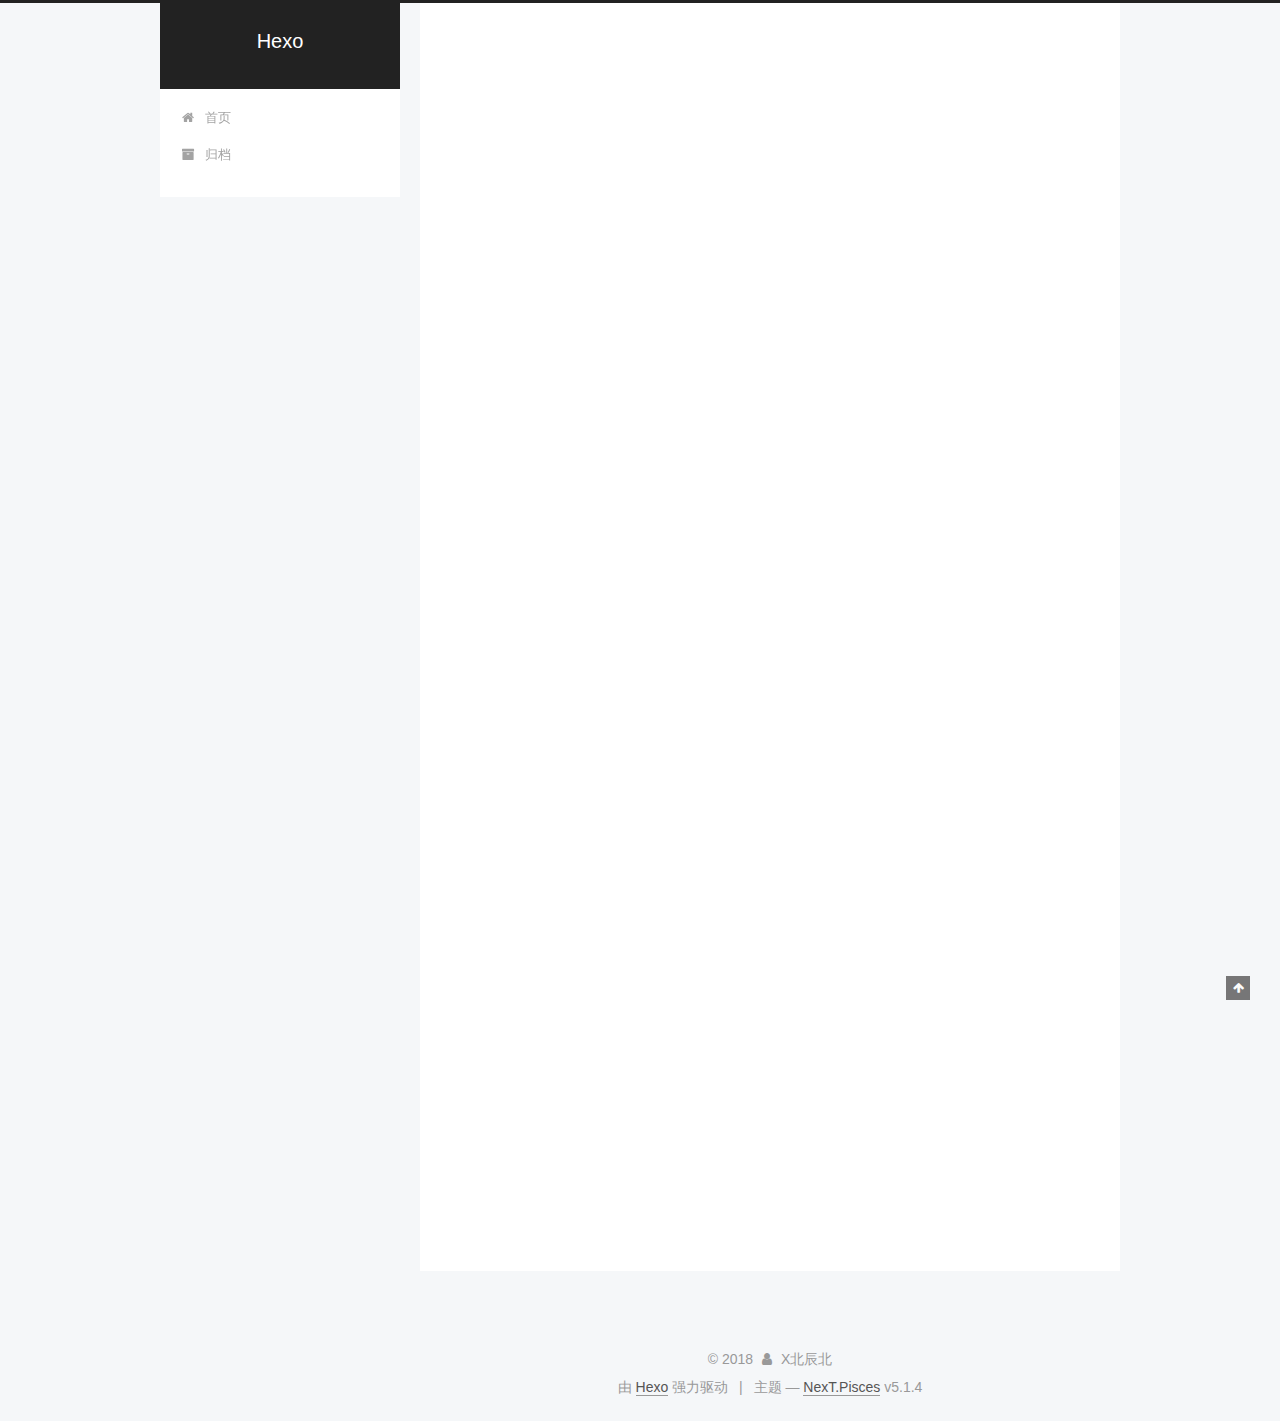
==== index.html @ ad2ca325 "Site updated: 2018-07-04 10:27:27" ====
<!DOCTYPE html>



  


<html class="theme-next pisces use-motion" lang="zh-Hans">
<head>
  <meta charset="UTF-8"/>
<meta http-equiv="X-UA-Compatible" content="IE=edge" />
<meta name="viewport" content="width=device-width, initial-scale=1, maximum-scale=1"/>
<meta name="theme-color" content="#222">









<meta http-equiv="Cache-Control" content="no-transform" />
<meta http-equiv="Cache-Control" content="no-siteapp" />
















  
  
  <link href="/lib/fancybox/source/jquery.fancybox.css?v=2.1.5" rel="stylesheet" type="text/css" />







<link href="/lib/font-awesome/css/font-awesome.min.css?v=4.6.2" rel="stylesheet" type="text/css" />

<link href="/css/main.css?v=5.1.4" rel="stylesheet" type="text/css" />


  <link rel="apple-touch-icon" sizes="180x180" href="/images/apple-touch-icon-next.png?v=5.1.4">


  <link rel="icon" type="image/png" sizes="32x32" href="/images/favicon-32x32-next.png?v=5.1.4">


  <link rel="icon" type="image/png" sizes="16x16" href="/images/favicon-16x16-next.png?v=5.1.4">


  <link rel="mask-icon" href="/images/logo.svg?v=5.1.4" color="#222">





  <meta name="keywords" content="Hexo, NexT" />










<meta name="description" content="站在巨人的肩上">
<meta property="og:type" content="website">
<meta property="og:title" content="Hexo">
<meta property="og:url" content="http://yoursite.com/index.html">
<meta property="og:site_name" content="Hexo">
<meta property="og:description" content="站在巨人的肩上">
<meta property="og:locale" content="zh-Hans">
<meta name="twitter:card" content="summary">
<meta name="twitter:title" content="Hexo">
<meta name="twitter:description" content="站在巨人的肩上">



<script type="text/javascript" id="hexo.configurations">
  var NexT = window.NexT || {};
  var CONFIG = {
    root: '/',
    scheme: 'Pisces',
    version: '5.1.4',
    sidebar: {"position":"left","display":"post","offset":12,"b2t":false,"scrollpercent":false,"onmobile":false},
    fancybox: true,
    tabs: true,
    motion: {"enable":true,"async":false,"transition":{"post_block":"fadeIn","post_header":"slideDownIn","post_body":"slideDownIn","coll_header":"slideLeftIn","sidebar":"slideUpIn"}},
    duoshuo: {
      userId: '0',
      author: '博主'
    },
    algolia: {
      applicationID: '',
      apiKey: '',
      indexName: '',
      hits: {"per_page":10},
      labels: {"input_placeholder":"Search for Posts","hits_empty":"We didn't find any results for the search: ${query}","hits_stats":"${hits} results found in ${time} ms"}
    }
  };
</script>



  <link rel="canonical" href="http://yoursite.com/"/>





  <title>Hexo</title>
  








</head>

<body itemscope itemtype="http://schema.org/WebPage" lang="zh-Hans">

  
  
    
  

  <div class="container sidebar-position-left 
  page-home">
    <div class="headband"></div>

    <header id="header" class="header" itemscope itemtype="http://schema.org/WPHeader">
      <div class="header-inner"><div class="site-brand-wrapper">
  <div class="site-meta ">
    

    <div class="custom-logo-site-title">
      <a href="/"  class="brand" rel="start">
        <span class="logo-line-before"><i></i></span>
        <span class="site-title">Hexo</span>
        <span class="logo-line-after"><i></i></span>
      </a>
    </div>
      
        <p class="site-subtitle"></p>
      
  </div>

  <div class="site-nav-toggle">
    <button>
      <span class="btn-bar"></span>
      <span class="btn-bar"></span>
      <span class="btn-bar"></span>
    </button>
  </div>
</div>

<nav class="site-nav">
  

  
    <ul id="menu" class="menu">
      
        
        <li class="menu-item menu-item-home">
          <a href="/" rel="section">
            
              <i class="menu-item-icon fa fa-fw fa-home"></i> <br />
            
            首页
          </a>
        </li>
      
        
        <li class="menu-item menu-item-archives">
          <a href="/archives/" rel="section">
            
              <i class="menu-item-icon fa fa-fw fa-archive"></i> <br />
            
            归档
          </a>
        </li>
      

      
    </ul>
  

  
</nav>



 </div>
    </header>

    <main id="main" class="main">
      <div class="main-inner">
        <div class="content-wrap">
          <div id="content" class="content">
            
  <section id="posts" class="posts-expand">
    
      

  

  
  
  

  <article class="post post-type-normal" itemscope itemtype="http://schema.org/Article">
  
  
  
  <div class="post-block">
    <link itemprop="mainEntityOfPage" href="http://yoursite.com/2018/07/04/第一篇文章/">

    <span hidden itemprop="author" itemscope itemtype="http://schema.org/Person">
      <meta itemprop="name" content="X北辰北">
      <meta itemprop="description" content="">
      <meta itemprop="image" content="/uploads/blogphoto1.jpg">
    </span>

    <span hidden itemprop="publisher" itemscope itemtype="http://schema.org/Organization">
      <meta itemprop="name" content="Hexo">
    </span>

    
      <header class="post-header">

        
        
          <h1 class="post-title" itemprop="name headline">
                
                <a class="post-title-link" href="/2018/07/04/第一篇文章/" itemprop="url">第一篇文章</a></h1>
        

        <div class="post-meta">
          <span class="post-time">
            
              <span class="post-meta-item-icon">
                <i class="fa fa-calendar-o"></i>
              </span>
              
                <span class="post-meta-item-text">发表于</span>
              
              <time title="创建于" itemprop="dateCreated datePublished" datetime="2018-07-04T10:05:46+08:00">
                2018-07-04
              </time>
            

            

            
          </span>

          

          
            
          

          
          

          

          

          

        </div>
      </header>
    

    
    
    
    <div class="post-body" itemprop="articleBody">

      
      

      
        
          
            
          
        
      
    </div>
    
    
    

    

    

    

    <footer class="post-footer">
      

      

      

      
      
        <div class="post-eof"></div>
      
    </footer>
  </div>
  
  
  
  </article>


    
      

  

  
  
  

  <article class="post post-type-normal" itemscope itemtype="http://schema.org/Article">
  
  
  
  <div class="post-block">
    <link itemprop="mainEntityOfPage" href="http://yoursite.com/2018/07/03/hello-world/">

    <span hidden itemprop="author" itemscope itemtype="http://schema.org/Person">
      <meta itemprop="name" content="X北辰北">
      <meta itemprop="description" content="">
      <meta itemprop="image" content="/uploads/blogphoto1.jpg">
    </span>

    <span hidden itemprop="publisher" itemscope itemtype="http://schema.org/Organization">
      <meta itemprop="name" content="Hexo">
    </span>

    
      <header class="post-header">

        
        
          <h1 class="post-title" itemprop="name headline">
                
                <a class="post-title-link" href="/2018/07/03/hello-world/" itemprop="url">Hello World</a></h1>
        

        <div class="post-meta">
          <span class="post-time">
            
              <span class="post-meta-item-icon">
                <i class="fa fa-calendar-o"></i>
              </span>
              
                <span class="post-meta-item-text">发表于</span>
              
              <time title="创建于" itemprop="dateCreated datePublished" datetime="2018-07-03T15:08:52+08:00">
                2018-07-03
              </time>
            

            

            
          </span>

          

          
            
          

          
          

          

          

          

        </div>
      </header>
    

    
    
    
    <div class="post-body" itemprop="articleBody">

      
      

      
        
          
            <p>Welcome to <a href="https://hexo.io/" target="_blank" rel="noopener">Hexo</a>! This is your very first post. Check <a href="https://hexo.io/docs/" target="_blank" rel="noopener">documentation</a> for more info. If you get any problems when using Hexo, you can find the answer in <a href="https://hexo.io/docs/troubleshooting.html" target="_blank" rel="noopener">troubleshooting</a> or you can ask me on <a href="https://github.com/hexojs/hexo/issues" target="_blank" rel="noopener">GitHub</a>.</p>
<h2 id="Quick-Start"><a href="#Quick-Start" class="headerlink" title="Quick Start"></a>Quick Start</h2><h3 id="Create-a-new-post"><a href="#Create-a-new-post" class="headerlink" title="Create a new post"></a>Create a new post</h3><figure class="highlight bash"><table><tr><td class="gutter"><pre><span class="line">1</span><br></pre></td><td class="code"><pre><span class="line">$ hexo new <span class="string">"My New Post"</span></span><br></pre></td></tr></table></figure>
<p>More info: <a href="https://hexo.io/docs/writing.html" target="_blank" rel="noopener">Writing</a></p>
<h3 id="Run-server"><a href="#Run-server" class="headerlink" title="Run server"></a>Run server</h3><figure class="highlight bash"><table><tr><td class="gutter"><pre><span class="line">1</span><br></pre></td><td class="code"><pre><span class="line">$ hexo server</span><br></pre></td></tr></table></figure>
<p>More info: <a href="https://hexo.io/docs/server.html" target="_blank" rel="noopener">Server</a></p>
<h3 id="Generate-static-files"><a href="#Generate-static-files" class="headerlink" title="Generate static files"></a>Generate static files</h3><figure class="highlight bash"><table><tr><td class="gutter"><pre><span class="line">1</span><br></pre></td><td class="code"><pre><span class="line">$ hexo generate</span><br></pre></td></tr></table></figure>
<p>More info: <a href="https://hexo.io/docs/generating.html" target="_blank" rel="noopener">Generating</a></p>
<h3 id="Deploy-to-remote-sites"><a href="#Deploy-to-remote-sites" class="headerlink" title="Deploy to remote sites"></a>Deploy to remote sites</h3><figure class="highlight bash"><table><tr><td class="gutter"><pre><span class="line">1</span><br></pre></td><td class="code"><pre><span class="line">$ hexo deploy</span><br></pre></td></tr></table></figure>
<p>More info: <a href="https://hexo.io/docs/deployment.html" target="_blank" rel="noopener">Deployment</a></p>

          
        
      
    </div>
    
    
    

    

    

    

    <footer class="post-footer">
      

      

      

      
      
        <div class="post-eof"></div>
      
    </footer>
  </div>
  
  
  
  </article>


    
  </section>

  


          </div>
          


          

        </div>
        
          
  
  <div class="sidebar-toggle">
    <div class="sidebar-toggle-line-wrap">
      <span class="sidebar-toggle-line sidebar-toggle-line-first"></span>
      <span class="sidebar-toggle-line sidebar-toggle-line-middle"></span>
      <span class="sidebar-toggle-line sidebar-toggle-line-last"></span>
    </div>
  </div>

  <aside id="sidebar" class="sidebar">
    
    <div class="sidebar-inner">

      

      

      <section class="site-overview-wrap sidebar-panel sidebar-panel-active">
        <div class="site-overview">
          <div class="site-author motion-element" itemprop="author" itemscope itemtype="http://schema.org/Person">
            
              <img class="site-author-image" itemprop="image"
                src="/uploads/blogphoto1.jpg"
                alt="X北辰北" />
            
              <p class="site-author-name" itemprop="name">X北辰北</p>
              <p class="site-description motion-element" itemprop="description">站在巨人的肩上</p>
          </div>

          <nav class="site-state motion-element">

            
              <div class="site-state-item site-state-posts">
              
                <a href="/archives/">
              
                  <span class="site-state-item-count">2</span>
                  <span class="site-state-item-name">日志</span>
                </a>
              </div>
            

            

            

          </nav>

          

          

          
          

          
          

          

        </div>
      </section>

      

      

    </div>
  </aside>


        
      </div>
    </main>

    <footer id="footer" class="footer">
      <div class="footer-inner">
        <div class="copyright">&copy; <span itemprop="copyrightYear">2018</span>
  <span class="with-love">
    <i class="fa fa-user"></i>
  </span>
  <span class="author" itemprop="copyrightHolder">X北辰北</span>

  
</div>


  <div class="powered-by">由 <a class="theme-link" target="_blank" href="https://hexo.io">Hexo</a> 强力驱动</div>



  <span class="post-meta-divider">|</span>



  <div class="theme-info">主题 &mdash; <a class="theme-link" target="_blank" href="https://github.com/iissnan/hexo-theme-next">NexT.Pisces</a> v5.1.4</div>




        







        
      </div>
    </footer>

    
      <div class="back-to-top">
        <i class="fa fa-arrow-up"></i>
        
      </div>
    

    

  </div>

  

<script type="text/javascript">
  if (Object.prototype.toString.call(window.Promise) !== '[object Function]') {
    window.Promise = null;
  }
</script>









  












  
  
    <script type="text/javascript" src="/lib/jquery/index.js?v=2.1.3"></script>
  

  
  
    <script type="text/javascript" src="/lib/fastclick/lib/fastclick.min.js?v=1.0.6"></script>
  

  
  
    <script type="text/javascript" src="/lib/jquery_lazyload/jquery.lazyload.js?v=1.9.7"></script>
  

  
  
    <script type="text/javascript" src="/lib/velocity/velocity.min.js?v=1.2.1"></script>
  

  
  
    <script type="text/javascript" src="/lib/velocity/velocity.ui.min.js?v=1.2.1"></script>
  

  
  
    <script type="text/javascript" src="/lib/fancybox/source/jquery.fancybox.pack.js?v=2.1.5"></script>
  


  


  <script type="text/javascript" src="/js/src/utils.js?v=5.1.4"></script>

  <script type="text/javascript" src="/js/src/motion.js?v=5.1.4"></script>



  
  


  <script type="text/javascript" src="/js/src/affix.js?v=5.1.4"></script>

  <script type="text/javascript" src="/js/src/schemes/pisces.js?v=5.1.4"></script>



  

  


  <script type="text/javascript" src="/js/src/bootstrap.js?v=5.1.4"></script>



  


  




	





  





  












  





  

  

  

  
  

  

  

  

</body>
</html>
---- css/main.css ----
/* normalize.css v3.0.2 | MIT License | git.io/normalize */
html {
  font-family: sans-serif; /* 1 */
  -ms-text-size-adjust: 100%; /* 2 */
  -webkit-text-size-adjust: 100%; /* 2 */
}
body {
  margin: 0;
}
article,
aside,
details,
figcaption,
figure,
footer,
header,
hgroup,
main,
menu,
nav,
section,
summary {
  display: block;
}
audio,
canvas,
progress,
video {
  display: inline-block; /* 1 */
  vertical-align: baseline; /* 2 */
}
audio:not([controls]) {
  display: none;
  height: 0;
}
[hidden],
template {
  display: none;
}
a {
  background-color: transparent;
}
a:active,
a:hover {
  outline: 0;
}
abbr[title] {
  border-bottom: 1px dotted;
}
b,
strong {
  font-weight: bold;
}
dfn {
  font-style: italic;
}
h1 {
  font-size: 2em;
  margin: 0.67em 0;
}
mark {
  background: #ff0;
  color: #000;
}
small {
  font-size: 80%;
}
sub,
sup {
  font-size: 75%;
  line-height: 0;
  position: relative;
  vertical-align: baseline;
}
sup {
  top: -0.5em;
}
sub {
  bottom: -0.25em;
}
img {
  border: 0;
}
svg:not(:root) {
  overflow: hidden;
}
figure {
  margin: 1em 40px;
}
hr {
  -moz-box-sizing: content-box;
  box-sizing: content-box;
  height: 0;
}
pre {
  overflow: auto;
}
code,
kbd,
pre,
samp {
  font-family: monospace, monospace;
  font-size: 1em;
}
button,
input,
optgroup,
select,
textarea {
  color: inherit; /* 1 */
  font: inherit; /* 2 */
  margin: 0; /* 3 */
}
button {
  overflow: visible;
}
button,
select {
  text-transform: none;
}
button,
html input[type="button"],
input[type="reset"],
input[type="submit"] {
  -webkit-appearance: button; /* 2 */
  cursor: pointer; /* 3 */
}
button[disabled],
html input[disabled] {
  cursor: default;
}
button::-moz-focus-inner,
input::-moz-focus-inner {
  border: 0;
  padding: 0;
}
input {
  line-height: normal;
}
input[type="checkbox"],
input[type="radio"] {
  box-sizing: border-box; /* 1 */
  padding: 0; /* 2 */
}
input[type="number"]::-webkit-inner-spin-button,
input[type="number"]::-webkit-outer-spin-button {
  height: auto;
}
input[type="search"] {
  -webkit-appearance: textfield; /* 1 */
  -moz-box-sizing: content-box;
  -webkit-box-sizing: content-box; /* 2 */
  box-sizing: content-box;
}
input[type="search"]::-webkit-search-cancel-button,
input[type="search"]::-webkit-search-decoration {
  -webkit-appearance: none;
}
fieldset {
  border: 1px solid #c0c0c0;
  margin: 0 2px;
  padding: 0.35em 0.625em 0.75em;
}
legend {
  border: 0; /* 1 */
  padding: 0; /* 2 */
}
textarea {
  overflow: auto;
}
optgroup {
  font-weight: bold;
}
table {
  border-collapse: collapse;
  border-spacing: 0;
}
td,
th {
  padding: 0;
}
::selection {
  background: #262a30;
  color: #fff;
}
body {
  position: relative;
  font-family: 'Lato', "PingFang SC", "Microsoft YaHei", sans-serif;
  font-size: 14px;
  line-height: 2;
  color: #555;
  background: #f5f7f9;
}
@media (max-width: 767px) {
  body {
    padding-right: 0 !important;
  }
}
@media (min-width: 768px) and (max-width: 991px) {
  body {
    padding-right: 0 !important;
  }
}
@media (min-width: 1600px) {
  body {
    font-size: 16px;
  }
}
h1,
h2,
h3,
h4,
h5,
h6 {
  margin: 0;
  padding: 0;
  font-weight: bold;
  line-height: 1.5;
  font-family: 'Lato', "PingFang SC", "Microsoft YaHei", sans-serif;
}
h2,
h3,
h4,
h5,
h6 {
  margin: 20px 0 15px;
}
h1 {
  font-size: 22px;
}
@media (max-width: 767px) {
  h1 {
    font-size: 18px;
  }
}
h2 {
  font-size: 20px;
}
@media (max-width: 767px) {
  h2 {
    font-size: 16px;
  }
}
h3 {
  font-size: 18px;
}
@media (max-width: 767px) {
  h3 {
    font-size: 14px;
  }
}
h4 {
  font-size: 16px;
}
@media (max-width: 767px) {
  h4 {
    font-size: 12px;
  }
}
h5 {
  font-size: 14px;
}
@media (max-width: 767px) {
  h5 {
    font-size: 10px;
  }
}
h6 {
  font-size: 12px;
}
@media (max-width: 767px) {
  h6 {
    font-size: 8px;
  }
}
p {
  margin: 0 0 20px 0;
}
a {
  color: #555;
  text-decoration: none;
  outline: none;
  border-bottom: 1px solid #999;
  word-wrap: break-word;
}
a:hover {
  color: #222;
  border-bottom-color: #222;
}
blockquote {
  margin: 0;
  padding: 0;
}
img {
  display: block;
  margin: auto;
  max-width: 100%;
  height: auto;
}
hr {
  margin: 40px 0;
  height: 3px;
  border: none;
  background-color: #ddd;
  background-image: repeating-linear-gradient(-45deg, #fff, #fff 4px, transparent 4px, transparent 8px);
}
blockquote {
  padding: 0 15px;
  color: #666;
  border-left: 4px solid #ddd;
}
blockquote cite::before {
  content: "-";
  padding: 0 5px;
}
dt {
  font-weight: 700;
}
dd {
  margin: 0;
  padding: 0;
}
kbd {
  border: 1px solid #ccc;
  border-radius: 0.2em;
  box-shadow: 0.1em 0.1em 0.2em rgba(0,0,0,0.1);
  background-color: #f9f9f9;
  font-family: inherit;
  background-image: -webkit-linear-gradient(top, #eee, #fff, #eee);
  padding: 0.1em 0.3em;
  white-space: nowrap;
}
.text-left {
  text-align: left;
}
.text-center {
  text-align: center;
}
.text-right {
  text-align: right;
}
.text-justify {
  text-align: justify;
}
.text-nowrap {
  white-space: nowrap;
}
.text-lowercase {
  text-transform: lowercase;
}
.text-uppercase {
  text-transform: uppercase;
}
.text-capitalize {
  text-transform: capitalize;
}
.center-block {
  display: block;
  margin-left: auto;
  margin-right: auto;
}
.clearfix:before,
.clearfix:after {
  content: " ";
  display: table;
}
.clearfix:after {
  clear: both;
}
.pullquote {
  width: 45%;
}
.pullquote.left {
  float: left;
  margin-left: 5px;
  margin-right: 10px;
}
.pullquote.right {
  float: right;
  margin-left: 10px;
  margin-right: 5px;
}
.affix.affix.affix {
  position: fixed;
}
.translation {
  margin-top: -20px;
  font-size: 14px;
  color: #999;
}
.scrollbar-measure {
  width: 100px;
  height: 100px;
  overflow: scroll;
  position: absolute;
  top: -9999px;
}
.use-motion .motion-element {
  opacity: 0;
}
table {
  margin: 20px 0;
  width: 100%;
  border-collapse: collapse;
  border-spacing: 0;
  border: 1px solid #ddd;
  font-size: 14px;
  table-layout: fixed;
  word-wrap: break-all;
}
table>tbody>tr:nth-of-type(odd) {
  background-color: #f9f9f9;
}
table>tbody>tr:hover {
  background-color: #f5f5f5;
}
caption,
th,
td {
  padding: 8px;
  text-align: left;
  vertical-align: middle;
  font-weight: normal;
}
th,
td {
  border-bottom: 3px solid #ddd;
  border-right: 1px solid #eee;
}
th {
  padding-bottom: 10px;
  font-weight: 700;
}
td {
  border-bottom-width: 1px;
}
html,
body {
  height: 100%;
}
.container {
  position: relative;
  min-height: 100%;
}
.header-inner {
  margin: 0 auto;
  padding: 100px 0 70px;
  width: 700px;
}
@media (min-width: 1600px) {
  .container .header-inner {
    width: 900px;
  }
}
.main {
  padding-bottom: 150px;
}
.main-inner {
  margin: 0 auto;
  width: 700px;
}
@media (min-width: 1600px) {
  .container .main-inner {
    width: 900px;
  }
}
.footer {
  position: absolute;
  left: 0;
  bottom: 0;
  width: 100%;
  min-height: 50px;
}
.footer-inner {
  box-sizing: border-box;
  margin: 20px auto;
  width: 700px;
}
@media (min-width: 1600px) {
  .container .footer-inner {
    width: 900px;
  }
}
pre,
.highlight {
  overflow: auto;
  margin: 20px 0;
  padding: 0;
  font-size: 13px;
  color: #4d4d4c;
  background: #f7f7f7;
  line-height: 1.6;
}
pre,
code {
  font-family: consolas, Menlo, "PingFang SC", "Microsoft YaHei", monospace;
}
code {
  padding: 2px 4px;
  word-wrap: break-word;
  color: #555;
  background: #eee;
  border-radius: 3px;
  font-size: 13px;
}
pre {
  padding: 10px;
}
pre code {
  padding: 0;
  color: #4d4d4c;
  background: none;
  text-shadow: none;
}
.highlight {
  border-radius: 1px;
}
.highlight pre {
  border: none;
  margin: 0;
  padding: 10px 0;
}
.highlight table {
  margin: 0;
  width: auto;
  border: none;
}
.highlight td {
  border: none;
  padding: 0;
}
.highlight figcaption {
  font-size: 1em;
  color: #4d4d4c;
  line-height: 1em;
  margin-bottom: 1em;
}
.highlight figcaption:before,
.highlight figcaption:after {
  content: " ";
  display: table;
}
.highlight figcaption:after {
  clear: both;
}
.highlight figcaption a {
  float: right;
  color: #4d4d4c;
}
.highlight figcaption a:hover {
  border-bottom-color: #4d4d4c;
}
.highlight .gutter pre {
  padding-left: 10px;
  padding-right: 10px;
  color: #869194;
  text-align: right;
  background-color: #eff2f3;
}
.highlight .code pre {
  width: 100%;
  padding-left: 10px;
  padding-right: 10px;
  background-color: #f7f7f7;
}
.highlight .line {
  height: 20px;
}
.gutter {
  -webkit-user-select: none;
  -moz-user-select: none;
  -ms-user-select: none;
  user-select: none;
}
.gist table {
  width: auto;
}
.gist table td {
  border: none;
}
pre .deletion {
  background: #fdd;
}
pre .addition {
  background: #dfd;
}
pre .meta {
  color: #8959a8;
}
pre .comment {
  color: #8e908c;
}
pre .variable,
pre .attribute,
pre .tag,
pre .regexp,
pre .ruby .constant,
pre .xml .tag .title,
pre .xml .pi,
pre .xml .doctype,
pre .html .doctype,
pre .css .id,
pre .css .class,
pre .css .pseudo {
  color: #c82829;
}
pre .number,
pre .preprocessor,
pre .built_in,
pre .literal,
pre .params,
pre .constant,
pre .command {
  color: #f5871f;
}
pre .ruby .class .title,
pre .css .rules .attribute,
pre .string,
pre .value,
pre .inheritance,
pre .header,
pre .ruby .symbol,
pre .xml .cdata,
pre .special,
pre .number,
pre .formula {
  color: #718c00;
}
pre .title,
pre .css .hexcolor {
  color: #3e999f;
}
pre .function,
pre .python .decorator,
pre .python .title,
pre .ruby .function .title,
pre .ruby .title .keyword,
pre .perl .sub,
pre .javascript .title,
pre .coffeescript .title {
  color: #4271ae;
}
pre .keyword,
pre .javascript .function {
  color: #8959a8;
}
.full-image.full-image.full-image.full-image {
  border: none;
  max-width: 100%;
  width: auto;
  margin: 20px auto 25px;
}
@media (min-width: 992px) {
  .full-image.full-image.full-image.full-image {
    max-width: none;
    width: 118%;
    margin: 0 -9%;
  }
}
.blockquote-center,
.page-home .post-type-quote blockquote,
.page-post-detail .post-type-quote blockquote {
  position: relative;
  margin: 40px 0;
  padding: 0;
  border-left: none;
  text-align: center;
}
.blockquote-center::before,
.page-home .post-type-quote blockquote::before,
.page-post-detail .post-type-quote blockquote::before,
.blockquote-center::after,
.page-home .post-type-quote blockquote::after,
.page-post-detail .post-type-quote blockquote::after {
  position: absolute;
  content: ' ';
  display: block;
  width: 100%;
  height: 24px;
  opacity: 0.2;
  background-repeat: no-repeat;
  background-position: 0 -6px;
  background-size: 22px 22px;
}
.blockquote-center::before,
.page-home .post-type-quote blockquote::before,
.page-post-detail .post-type-quote blockquote::before {
  top: -20px;
  background-image: url("../images/quote-l.svg");
  border-top: 1px solid #ccc;
}
.blockquote-center::after,
.page-home .post-type-quote blockquote::after,
.page-post-detail .post-type-quote blockquote::after {
  bottom: -20px;
  background-image: url("../images/quote-r.svg");
  border-bottom: 1px solid #ccc;
  background-position: 100% 8px;
}
.blockquote-center p,
.page-home .post-type-quote blockquote p,
.page-post-detail .post-type-quote blockquote p,
.blockquote-center div,
.page-home .post-type-quote blockquote div,
.page-post-detail .post-type-quote blockquote div {
  text-align: center;
}
.post .post-body .group-picture img {
  box-sizing: border-box;
  padding: 0 3px;
  border: none;
}
.post .group-picture-row {
  overflow: hidden;
  margin-top: 6px;
}
.post .group-picture-row:first-child {
  margin-top: 0;
}
.post .group-picture-column {
  float: left;
}
.page-post-detail .post-body .group-picture-column {
  float: none;
  margin-top: 10px;
  width: auto !important;
}
.page-post-detail .post-body .group-picture-column img {
  margin: 0 auto;
}
.page-archive .group-picture-container {
  overflow: hidden;
}
.page-archive .group-picture-row {
  float: left;
}
.page-archive .group-picture-row:first-child {
  margin-top: 6px;
}
.page-archive .group-picture-column {
  max-width: 150px;
  max-height: 150px;
}
.post-body .note {
  position: relative;
  padding: 15px;
  margin-bottom: 20px;
  border: 1px solid #eee;
  border-left-width: 5px;
  border-radius: 3px;
}
.post-body .note h2,
.post-body .note h3,
.post-body .note h4,
.post-body .note h5,
.post-body .note h6 {
  margin-top: 0;
  margin-bottom: 0;
  border-bottom: initial;
  padding-top: 0 !important;
}
.post-body .note p:first-child,
.post-body .note ul:first-child,
.post-body .note ol:first-child,
.post-body .note table:first-child,
.post-body .note pre:first-child,
.post-body .note blockquote:first-child {
  margin-top: 0;
}
.post-body .note p:last-child,
.post-body .note ul:last-child,
.post-body .note ol:last-child,
.post-body .note table:last-child,
.post-body .note pre:last-child,
.post-body .note blockquote:last-child {
  margin-bottom: 0;
}
.post-body .note.default {
  border-left-color: #777;
}
.post-body .note.default h2,
.post-body .note.default h3,
.post-body .note.default h4,
.post-body .note.default h5,
.post-body .note.default h6 {
  color: #777;
}
.post-body .note.primary {
  border-left-color: #6f42c1;
}
.post-body .note.primary h2,
.post-body .note.primary h3,
.post-body .note.primary h4,
.post-body .note.primary h5,
.post-body .note.primary h6 {
  color: #6f42c1;
}
.post-body .note.info {
  border-left-color: #428bca;
}
.post-body .note.info h2,
.post-body .note.info h3,
.post-body .note.info h4,
.post-body .note.info h5,
.post-body .note.info h6 {
  color: #428bca;
}
.post-body .note.success {
  border-left-color: #5cb85c;
}
.post-body .note.success h2,
.post-body .note.success h3,
.post-body .note.success h4,
.post-body .note.success h5,
.post-body .note.success h6 {
  color: #5cb85c;
}
.post-body .note.warning {
  border-left-color: #f0ad4e;
}
.post-body .note.warning h2,
.post-body .note.warning h3,
.post-body .note.warning h4,
.post-body .note.warning h5,
.post-body .note.warning h6 {
  color: #f0ad4e;
}
.post-body .note.danger {
  border-left-color: #d9534f;
}
.post-body .note.danger h2,
.post-body .note.danger h3,
.post-body .note.danger h4,
.post-body .note.danger h5,
.post-body .note.danger h6 {
  color: #d9534f;
}
.post-body .label {
  display: inline;
  padding: 0 2px;
  white-space: nowrap;
}
.post-body .label.default {
  background-color: #f0f0f0;
}
.post-body .label.primary {
  background-color: #efe6f7;
}
.post-body .label.info {
  background-color: #e5f2f8;
}
.post-body .label.success {
  background-color: #e7f4e9;
}
.post-body .label.warning {
  background-color: #fcf6e1;
}
.post-body .label.danger {
  background-color: #fae8eb;
}
.post-body .tabs {
  position: relative;
  display: block;
  margin-bottom: 20px;
  padding-top: 10px;
}
.post-body .tabs ul.nav-tabs {
  margin: 0;
  padding: 0;
  display: flex;
  margin-bottom: -1px;
}
@media (max-width: 413px) {
  .post-body .tabs ul.nav-tabs {
    display: block;
    margin-bottom: 5px;
  }
}
.post-body .tabs ul.nav-tabs li.tab {
  list-style-type: none !important;
  margin: 0 0.25em 0 0;
  border-top: 3px solid transparent;
  border-left: 1px solid transparent;
  border-right: 1px solid transparent;
}
@media (max-width: 413px) {
  .post-body .tabs ul.nav-tabs li.tab {
    margin: initial;
    border-top: 1px solid transparent;
    border-left: 3px solid transparent;
    border-right: 1px solid transparent;
    border-bottom: 1px solid transparent;
  }
}
.post-body .tabs ul.nav-tabs li.tab a {
  outline: 0;
  border-bottom: initial;
  display: block;
  line-height: 1.8em;
  padding: 0.25em 0.75em;
  transition-duration: 0.2s;
  transition-timing-function: ease-out;
  transition-delay: 0s;
}
.post-body .tabs ul.nav-tabs li.tab a i {
  width: 1.285714285714286em;
}
.post-body .tabs ul.nav-tabs li.tab.active {
  border-top: 3px solid #fc6423;
  border-left: 1px solid #ddd;
  border-right: 1px solid #ddd;
  background-color: #fff;
}
@media (max-width: 413px) {
  .post-body .tabs ul.nav-tabs li.tab.active {
    border-top: 1px solid #ddd;
    border-left: 3px solid #fc6423;
    border-right: 1px solid #ddd;
    border-bottom: 1px solid #ddd;
  }
}
.post-body .tabs ul.nav-tabs li.tab.active a {
  cursor: default;
  color: #555;
}
.post-body .tabs .tab-content {
  background-color: #fff;
}
.post-body .tabs .tab-content .tab-pane {
  border: 1px solid #ddd;
  padding: 20px 20px 0 20px;
}
.post-body .tabs .tab-content .tab-pane:not(.active) {
  display: none !important;
}
.post-body .tabs .tab-content .tab-pane.active {
  display: block !important;
}
.btn {
  display: inline-block;
  padding: 0 20px;
  font-size: 14px;
  color: #555;
  background: #fff;
  border: 2px solid #555;
  text-decoration: none;
  border-radius: 2px;
  transition-property: background-color;
  transition-duration: 0.2s;
  transition-timing-function: ease-in-out;
  transition-delay: 0s;
  line-height: 2;
}
.btn:hover {
  border-color: #222;
  color: #fff;
  background: #222;
}
.btn +.btn {
  margin: 0 0 8px 8px;
}
.btn .fa-fw {
  width: 1.285714285714286em;
  text-align: left;
}
.btn-bar {
  display: block;
  width: 22px;
  height: 2px;
  background: #555;
  border-radius: 1px;
}
.btn-bar+.btn-bar {
  margin-top: 4px;
}
.pagination {
  margin: 120px 0 40px;
  text-align: center;
  border-top: 1px solid #eee;
}
.page-number-basic,
.pagination .prev,
.pagination .next,
.pagination .page-number,
.pagination .space {
  display: inline-block;
  position: relative;
  top: -1px;
  margin: 0 10px;
  padding: 0 11px;
}
@media (max-width: 767px) {
  .page-number-basic,
  .pagination .prev,
  .pagination .next,
  .pagination .page-number,
  .pagination .space {
    margin: 0 5px;
  }
}
.pagination .prev,
.pagination .next,
.pagination .page-number {
  border-bottom: 0;
  border-top: 1px solid #eee;
  transition-property: border-color;
  transition-duration: 0.2s;
  transition-timing-function: ease-in-out;
  transition-delay: 0s;
}
.pagination .prev:hover,
.pagination .next:hover,
.pagination .page-number:hover {
  border-top-color: #222;
}
.pagination .space {
  padding: 0;
  margin: 0;
}
.pagination .prev {
  margin-left: 0;
}
.pagination .next {
  margin-right: 0;
}
.pagination .page-number.current {
  color: #fff;
  background: #ccc;
  border-top-color: #ccc;
}
@media (max-width: 767px) {
  .pagination {
    border-top: none;
  }
  .pagination .prev,
  .pagination .next,
  .pagination .page-number {
    margin-bottom: 10px;
    border-top: 0;
    border-bottom: 1px solid #eee;
    padding: 0 10px;
  }
  .pagination .prev:hover,
  .pagination .next:hover,
  .pagination .page-number:hover {
    border-bottom-color: #222;
  }
}
.comments {
  margin: 60px 20px 0;
}
.tag-cloud {
  text-align: center;
}
.tag-cloud a {
  display: inline-block;
  margin: 10px;
}
.back-to-top {
  box-sizing: border-box;
  position: fixed;
  bottom: -100px;
  right: 30px;
  z-index: 1050;
  padding: 0 6px;
  width: 24px;
  background: #222;
  font-size: 12px;
  opacity: 0.6;
  color: #fff;
  cursor: pointer;
  text-align: center;
  -webkit-transform: translateZ(0);
  transition-property: bottom;
  transition-duration: 0.2s;
  transition-timing-function: ease-in-out;
  transition-delay: 0s;
}
@media (min-width: 768px) and (max-width: 991px) {
  .back-to-top {
    display: none !important;
  }
}
@media (max-width: 767px) {
  .back-to-top {
    display: none !important;
  }
}
.back-to-top.back-to-top-on {
  bottom: 30px;
}
.header {
  background: transparent;
}
.header-inner {
  position: relative;
}
.headband {
  height: 3px;
  background: #222;
}
.site-meta {
  margin: 0;
  text-align: center;
}
@media (max-width: 767px) {
  .site-meta {
    text-align: center;
  }
}
.brand {
  position: relative;
  display: inline-block;
  padding: 0 40px;
  color: #fff;
  background: #222;
  border-bottom: none;
}
.brand:hover {
  color: #fff;
}
.logo {
  display: inline-block;
  margin-right: 5px;
  line-height: 36px;
  vertical-align: top;
}
.site-title {
  display: inline-block;
  vertical-align: top;
  line-height: 36px;
  font-size: 20px;
  font-weight: normal;
  font-family: 'Lato', "PingFang SC", "Microsoft YaHei", sans-serif;
}
.site-subtitle {
  margin-top: 10px;
  font-size: 13px;
  color: #ddd;
}
.use-motion .brand {
  opacity: 0;
}
.use-motion .logo,
.use-motion .site-title,
.use-motion .site-subtitle {
  opacity: 0;
  position: relative;
  top: -10px;
}
.site-nav-toggle {
  display: none;
  position: absolute;
  top: 10px;
  left: 10px;
}
@media (max-width: 767px) {
  .site-nav-toggle {
    display: block;
  }
}
.site-nav-toggle button {
  margin-top: 2px;
  padding: 9px 10px;
  background: transparent;
  border: none;
}
@media (max-width: 767px) {
  .site-nav {
    display: none;
    margin: 0 -10px;
    padding: 0 10px;
    clear: both;
    border-top: 1px solid #ddd;
  }
}
@media (min-width: 768px) and (max-width: 991px) {
  .site-nav {
    display: block !important;
  }
}
@media (min-width: 992px) {
  .site-nav {
    display: block !important;
  }
}
.menu {
  margin-top: 20px;
  padding-left: 0;
  text-align: center;
}
.menu .menu-item {
  display: inline-block;
  margin: 0 10px;
  list-style: none;
}
@media screen and (max-width: 767px) {
  .menu .menu-item {
    margin-top: 10px;
  }
}
.menu .menu-item a {
  display: block;
  font-size: 13px;
  line-height: inherit;
  border-bottom: 1px solid transparent;
  transition-property: border-color;
  transition-duration: 0.2s;
  transition-timing-function: ease-in-out;
  transition-delay: 0s;
}
.menu .menu-item a:hover,
.menu-item-active a {
  border-bottom-color: #222;
}
.menu .menu-item .fa {
  margin-right: 5px;
}
.use-motion .menu-item {
  opacity: 0;
}
.post-body {
  font-family: 'Lato', "PingFang SC", "Microsoft YaHei", sans-serif;
}
@media (max-width: 767px) {
  .post-body {
    word-break: break-word;
  }
}
.post-body .fancybox img {
  display: block !important;
  margin: 0 auto;
  cursor: pointer;
  cursor: zoom-in;
  cursor: -webkit-zoom-in;
}
.post-body .image-caption,
.post-body .figure .caption {
  margin: -20px auto 15px;
  text-align: center;
  font-size: 14px;
  color: #999;
  font-weight: bold;
  line-height: 1;
}
.post-sticky-flag {
  display: inline-block;
  font-size: 16px;
  -ms-transform: rotate(30deg);
  -webkit-transform: rotate(30deg);
  -moz-transform: rotate(30deg);
  -ms-transform: rotate(30deg);
  -o-transform: rotate(30deg);
  transform: rotate(30deg);
}
.use-motion .post-block,
.use-motion .pagination,
.use-motion .comments {
  opacity: 0;
}
.use-motion .post-header {
  opacity: 0;
}
.use-motion .post-body {
  opacity: 0;
}
.use-motion .collection-title {
  opacity: 0;
}
.posts-expand {
  padding-top: 40px;
}
@media (max-width: 767px) {
  .posts-expand {
    margin: 0 20px;
  }
  .post-body pre .gutter pre {
    padding-right: 10px;
  }
  .post-body .highlight {
    margin-left: 0px;
    margin-right: 0px;
    padding: 0;
  }
  .post-body .highlight .gutter pre {
    padding-right: 10px;
  }
}
@media (min-width: 992px) {
  .posts-expand .post-body {
    text-align: justify;
  }
}
.posts-expand .post-body h2,
.posts-expand .post-body h3,
.posts-expand .post-body h4,
.posts-expand .post-body h5,
.posts-expand .post-body h6 {
  padding-top: 10px;
}
.posts-expand .post-body h2 .header-anchor,
.posts-expand .post-body h3 .header-anchor,
.posts-expand .post-body h4 .header-anchor,
.posts-expand .post-body h5 .header-anchor,
.posts-expand .post-body h6 .header-anchor {
  float: right;
  margin-left: 10px;
  color: #ccc;
  border-bottom-style: none;
  visibility: hidden;
}
.posts-expand .post-body h2 .header-anchor:hover,
.posts-expand .post-body h3 .header-anchor:hover,
.posts-expand .post-body h4 .header-anchor:hover,
.posts-expand .post-body h5 .header-anchor:hover,
.posts-expand .post-body h6 .header-anchor:hover {
  color: inherit;
}
.posts-expand .post-body h2:hover .header-anchor,
.posts-expand .post-body h3:hover .header-anchor,
.posts-expand .post-body h4:hover .header-anchor,
.posts-expand .post-body h5:hover .header-anchor,
.posts-expand .post-body h6:hover .header-anchor {
  visibility: visible;
}
.posts-expand .post-body ul li {
  list-style: circle;
}
.posts-expand .post-body img {
  box-sizing: border-box;
  margin: auto;
  padding: 3px;
  border: 1px solid #ddd;
}
.posts-expand .post-body .fancybox img {
  margin: 0 auto 25px;
}
@media (max-width: 767px) {
  .posts-collapse {
    margin: 0 20px;
  }
  .posts-collapse .post-title,
  .posts-collapse .post-meta {
    display: block;
    width: auto;
    text-align: left;
  }
}
.posts-collapse {
  position: relative;
  z-index: 1010;
  margin-left: 55px;
}
.posts-collapse::after {
  content: " ";
  position: absolute;
  top: 20px;
  left: 0;
  margin-left: -2px;
  width: 4px;
  height: 100%;
  background: #f5f5f5;
  z-index: -1;
}
@media (max-width: 767px) {
  .posts-collapse {
    margin: 0 20px;
  }
}
.posts-collapse .collection-title {
  position: relative;
  margin: 60px 0;
}
.posts-collapse .collection-title h1,
.posts-collapse .collection-title h2 {
  margin-left: 20px;
}
.posts-collapse .collection-title small {
  color: #bbb;
  margin-left: 5px;
}
.posts-collapse .collection-title::before {
  content: " ";
  position: absolute;
  left: 0;
  top: 50%;
  margin-left: -4px;
  margin-top: -4px;
  width: 8px;
  height: 8px;
  background: #bbb;
  border-radius: 50%;
}
.posts-collapse .post {
  margin: 30px 0;
}
.posts-collapse .post-header {
  position: relative;
  transition-duration: 0.2s;
  transition-timing-function: ease-in-out;
  transition-delay: 0s;
  transition-property: border;
  border-bottom: 1px dashed #ccc;
}
.posts-collapse .post-header::before {
  content: " ";
  position: absolute;
  left: 0;
  top: 12px;
  width: 6px;
  height: 6px;
  margin-left: -4px;
  background: #bbb;
  border-radius: 50%;
  border: 1px solid #fff;
  transition-duration: 0.2s;
  transition-timing-function: ease-in-out;
  transition-delay: 0s;
  transition-property: background;
}
.posts-collapse .post-header:hover {
  border-bottom-color: #666;
}
.posts-collapse .post-header:hover::before {
  background: #222;
}
.posts-collapse .post-meta {
  position: absolute;
  font-size: 12px;
  left: 20px;
  top: 5px;
}
.posts-collapse .post-comments-count {
  display: none;
}
.posts-collapse .post-title {
  margin-left: 60px;
  font-size: 16px;
  font-weight: normal;
  line-height: inherit;
}
.posts-collapse .post-title::after {
  margin-left: 3px;
  opacity: 0.6;
}
.posts-collapse .post-title a {
  color: #666;
  border-bottom: none;
}
.page-home .post-type-quote .post-header,
.page-post-detail .post-type-quote .post-header,
.page-home .post-type-quote .post-tags,
.page-post-detail .post-type-quote .post-tags {
  display: none;
}
.posts-expand .post-title {
  text-align: center;
  word-break: break-word;
  font-weight: 400;
}
.posts-expand .post-title-link {
  display: inline-block;
  position: relative;
  color: #555;
  border-bottom: none;
  line-height: 1.2;
  vertical-align: top;
}
.posts-expand .post-title-link::before {
  content: "";
  position: absolute;
  width: 100%;
  height: 2px;
  bottom: 0;
  left: 0;
  background-color: #000;
  visibility: hidden;
  -webkit-transform: scaleX(0);
  -moz-transform: scaleX(0);
  -ms-transform: scaleX(0);
  -o-transform: scaleX(0);
  transform: scaleX(0);
  transition-duration: 0.2s;
  transition-timing-function: ease-in-out;
  transition-delay: 0s;
}
.posts-expand .post-title-link:hover::before {
  visibility: visible;
  -webkit-transform: scaleX(1);
  -moz-transform: scaleX(1);
  -ms-transform: scaleX(1);
  -o-transform: scaleX(1);
  transform: scaleX(1);
}
.posts-expand .post-title-link .fa {
  font-size: 16px;
}
.posts-expand .post-meta {
  margin: 3px 0 60px 0;
  color: #999;
  font-family: 'Lato', "PingFang SC", "Microsoft YaHei", sans-serif;
  font-size: 12px;
  text-align: center;
}
.posts-expand .post-meta .post-category-list {
  display: inline-block;
  margin: 0;
  padding: 3px;
}
.posts-expand .post-meta .post-category-list-link {
  color: #999;
}
.posts-expand .post-meta .post-description {
  font-size: 14px;
  margin-top: 2px;
}
.post-meta-divider {
  margin: 0 0.5em;
}
.post-meta-item-icon {
  margin-right: 3px;
}
@media (min-width: 768px) and (max-width: 991px) {
  .post-meta-item-icon {
    display: inline-block;
  }
}
@media (max-width: 767px) {
  .post-meta-item-icon {
    display: inline-block;
  }
}
@media (min-width: 768px) and (max-width: 991px) {
  .post-meta-item-text {
    display: none;
  }
}
@media (max-width: 767px) {
  .post-meta-item-text {
    display: none;
  }
}
@media (max-width: 767px) {
  .posts-expand .post-comments-count {
    display: none;
  }
}
.post-button {
  margin-top: 40px;
}
.posts-expand .post-tags {
  margin-top: 40px;
  text-align: center;
}
.posts-expand .post-tags a {
  display: inline-block;
  margin-right: 10px;
  font-size: 13px;
}
.post-nav {
  display: table;
  margin-top: 15px;
  width: 100%;
  border-top: 1px solid #eee;
}
.post-nav-divider {
  display: table-cell;
  width: 10%;
}
.post-nav-item {
  display: table-cell;
  padding: 10px 0 0 0;
  width: 45%;
  vertical-align: top;
}
.post-nav-item a {
  position: relative;
  display: block;
  line-height: 25px;
  font-size: 14px;
  color: #555;
  border-bottom: none;
}
.post-nav-item a:hover {
  color: #222;
  border-bottom: none;
}
.post-nav-item a:active {
  top: 2px;
}
.post-nav-item .fa {
  position: absolute;
  top: 8px;
  left: 0;
  font-size: 12px;
}
.post-nav-next a {
  padding-left: 15px;
}
.post-nav-prev {
  text-align: right;
}
.post-nav-prev a {
  padding-right: 15px;
}
.post-nav-prev .fa {
  right: 0;
  left: auto;
}
.posts-expand .post-eof {
  display: block;
  margin: 80px auto 60px;
  width: 8%;
  height: 1px;
  background: #ccc;
  text-align: center;
}
.post:last-child .post-eof.post-eof.post-eof {
  display: none;
}
.post-gallery {
  display: table;
  table-layout: fixed;
  width: 100%;
  border-collapse: separate;
}
.post-gallery-row {
  display: table-row;
}
.post-gallery .post-gallery-img {
  display: table-cell;
  text-align: center;
  vertical-align: middle;
  border: none;
}
.post-gallery .post-gallery-img img {
  max-width: 100%;
  max-height: 100%;
  border: none;
}
.fancybox-close,
.fancybox-close:hover {
  border: none;
}
.rtl.post-body p,
.rtl.post-body a,
.rtl.post-body h1,
.rtl.post-body h2,
.rtl.post-body h3,
.rtl.post-body h4,
.rtl.post-body h5,
.rtl.post-body h6,
.rtl.post-body li,
.rtl.post-body ul,
.rtl.post-body ol {
  direction: rtl;
  font-family: UKIJ Ekran;
}
.rtl.post-title {
  font-family: UKIJ Ekran;
}
.sidebar {
  position: fixed;
  right: 0;
  top: 0;
  bottom: 0;
  width: 0;
  z-index: 1040;
  box-shadow: inset 0 2px 6px #000;
  background: #222;
  -webkit-transform: translateZ(0);
}
.sidebar a {
  color: #999;
  border-bottom-color: #555;
}
.sidebar a:hover {
  color: #eee;
}
@media (min-width: 768px) and (max-width: 991px) {
  .sidebar {
    display: none !important;
  }
}
@media (max-width: 767px) {
  .sidebar {
    display: none !important;
  }
}
.sidebar-inner {
  position: relative;
  padding: 20px 10px;
  color: #999;
  text-align: center;
}
.site-overview-wrap {
  overflow: hidden;
}
.site-overview {
  overflow-y: auto;
  overflow-x: hidden;
}
.sidebar-toggle {
  position: fixed;
  right: 30px;
  bottom: 45px;
  width: 14px;
  height: 14px;
  padding: 5px;
  background: #222;
  line-height: 0;
  z-index: 1050;
  cursor: pointer;
  -webkit-transform: translateZ(0);
}
@media (min-width: 768px) and (max-width: 991px) {
  .sidebar-toggle {
    display: none !important;
  }
}
@media (max-width: 767px) {
  .sidebar-toggle {
    display: none !important;
  }
}
.sidebar-toggle-line {
  position: relative;
  display: inline-block;
  vertical-align: top;
  height: 2px;
  width: 100%;
  background: #fff;
  margin-top: 3px;
}
.sidebar-toggle-line:first-child {
  margin-top: 0;
}
.site-author-image {
  display: block;
  margin: 0 auto;
  padding: 2px;
  max-width: 120px;
  height: auto;
  border: 1px solid #eee;
}
.site-author-name {
  margin: 0;
  text-align: center;
  color: #222;
  font-weight: 600;
}
.site-description {
  margin-top: 0;
  text-align: center;
  font-size: 13px;
  color: #999;
}
.site-state {
  overflow: hidden;
  line-height: 1.4;
  white-space: nowrap;
  text-align: center;
}
.site-state-item {
  display: inline-block;
  padding: 0 15px;
  border-left: 1px solid #eee;
}
.site-state-item:first-child {
  border-left: none;
}
.site-state-item a {
  border-bottom: none;
}
.site-state-item-count {
  display: block;
  text-align: center;
  color: inherit;
  font-weight: 600;
  font-size: 16px;
}
.site-state-item-name {
  font-size: 13px;
  color: #999;
}
.feed-link {
  margin-top: 20px;
}
.feed-link a {
  display: inline-block;
  padding: 0 15px;
  color: #fc6423;
  border: 1px solid #fc6423;
  border-radius: 4px;
}
.feed-link a i {
  color: #fc6423;
  font-size: 14px;
}
.feed-link a:hover {
  color: #fff;
  background: #fc6423;
}
.feed-link a:hover i {
  color: #fff;
}
.links-of-author {
  margin-top: 20px;
}
.links-of-author a {
  display: inline-block;
  vertical-align: middle;
  margin-right: 10px;
  margin-bottom: 10px;
  border-bottom-color: #555;
  font-size: 13px;
}
.links-of-author a:before {
  display: inline-block;
  vertical-align: middle;
  margin-right: 3px;
  content: " ";
  width: 4px;
  height: 4px;
  border-radius: 50%;
  background: #0bb83b;
}
.links-of-blogroll {
  font-size: 13px;
}
.links-of-blogroll-title {
  margin-top: 20px;
  font-size: 14px;
  font-weight: 600;
}
.links-of-blogroll-list {
  margin: 0;
  padding: 0;
  list-style: none;
}
.links-of-blogroll-item {
  padding: 2px 10px;
}
.links-of-blogroll-item a {
  max-width: 280px;
  box-sizing: border-box;
  display: inline-block;
  overflow: hidden;
  white-space: nowrap;
  text-overflow: ellipsis;
}
.sidebar-nav {
  margin: 0 0 20px;
  padding-left: 0;
}
.sidebar-nav li {
  display: inline-block;
  cursor: pointer;
  border-bottom: 1px solid transparent;
  font-size: 14px;
  color: #555;
}
.sidebar-nav li:hover {
  color: #fc6423;
}
.page-post-detail .sidebar-nav-toc {
  padding: 0 5px;
}
.page-post-detail .sidebar-nav-overview {
  margin-left: 10px;
}
.sidebar-nav .sidebar-nav-active {
  color: #fc6423;
  border-bottom-color: #fc6423;
}
.sidebar-nav .sidebar-nav-active:hover {
  color: #fc6423;
}
.sidebar-panel {
  display: none;
}
.sidebar-panel-active {
  display: block;
}
.post-toc-empty {
  font-size: 14px;
  color: #666;
}
.post-toc-wrap {
  overflow: hidden;
}
.post-toc {
  overflow: auto;
}
.post-toc ol {
  margin: 0;
  padding: 0 2px 5px 10px;
  text-align: left;
  list-style: none;
  font-size: 14px;
}
.post-toc ol > ol {
  padding-left: 0;
}
.post-toc ol a {
  transition-duration: 0.2s;
  transition-timing-function: ease-in-out;
  transition-delay: 0s;
  transition-property: all;
  color: #666;
  border-bottom-color: #ccc;
}
.post-toc ol a:hover {
  color: #000;
  border-bottom-color: #000;
}
.post-toc .nav-item {
  overflow: hidden;
  text-overflow: ellipsis;
  text-align: justify;
  white-space: nowrap;
  line-height: 1.8;
}
.post-toc .nav .nav-child {
  display: none;
}
.post-toc .nav .active > .nav-child {
  display: block;
}
.post-toc .nav .active-current > .nav-child {
  display: block;
}
.post-toc .nav .active-current > .nav-child > .nav-item {
  display: block;
}
.post-toc .nav .active > a {
  color: #fc6423;
  border-bottom-color: #fc6423;
}
.post-toc .nav .active-current > a {
  color: #fc6423;
}
.post-toc .nav .active-current > a:hover {
  color: #fc6423;
}
.footer {
  font-size: 14px;
  color: #999;
}
.footer img {
  border: none;
}
.footer-inner {
  text-align: center;
}
.with-love {
  display: inline-block;
  margin: 0 5px;
}
.powered-by,
.theme-info {
  display: inline-block;
}
.cc-license {
  margin-top: 10px;
  text-align: center;
}
.cc-license .cc-opacity {
  opacity: 0.7;
  border-bottom: none;
}
.cc-license .cc-opacity:hover {
  opacity: 0.9;
}
.cc-license img {
  display: inline-block;
}
.theme-next #ds-thread #ds-reset {
  color: #555;
}
.theme-next #ds-thread #ds-reset .ds-replybox {
  margin-bottom: 30px;
}
.theme-next #ds-thread #ds-reset .ds-replybox .ds-avatar,
.theme-next #ds-reset .ds-avatar img {
  box-shadow: none;
}
.theme-next #ds-thread #ds-reset .ds-textarea-wrapper {
  border-color: #c7d4e1;
  background: none;
  border-top-right-radius: 3px;
  border-top-left-radius: 3px;
}
.theme-next #ds-thread #ds-reset .ds-textarea-wrapper textarea {
  height: 60px;
}
.theme-next #ds-reset .ds-rounded-top {
  border-radius: 0;
}
.theme-next #ds-thread #ds-reset .ds-post-toolbar {
  box-sizing: border-box;
  border: 1px solid #c7d4e1;
  background: #f6f8fa;
}
.theme-next #ds-thread #ds-reset .ds-post-options {
  height: 40px;
  border: none;
  background: none;
}
.theme-next #ds-thread #ds-reset .ds-toolbar-buttons {
  top: 11px;
}
.theme-next #ds-thread #ds-reset .ds-sync {
  top: 5px;
}
.theme-next #ds-thread #ds-reset .ds-post-button {
  top: 4px;
  right: 5px;
  width: 90px;
  height: 30px;
  border: 1px solid #c5ced7;
  border-radius: 3px;
  background-image: linear-gradient(#fbfbfc, #f5f7f9);
  color: #60676d;
}
.theme-next #ds-thread #ds-reset .ds-post-button:hover {
  background-position: 0 -30px;
  color: #60676d;
}
.theme-next #ds-thread #ds-reset .ds-comments-info {
  padding: 10px 0;
}
.theme-next #ds-thread #ds-reset .ds-sort {
  display: none;
}
.theme-next #ds-thread #ds-reset li.ds-tab a.ds-current {
  border: none;
  background: #f6f8fa;
  color: #60676d;
}
.theme-next #ds-thread #ds-reset li.ds-tab a.ds-current:hover {
  background-color: #e9f0f7;
  color: #60676d;
}
.theme-next #ds-thread #ds-reset li.ds-tab a {
  border-radius: 2px;
  padding: 5px;
}
.theme-next #ds-thread #ds-reset .ds-login-buttons p {
  color: #999;
  line-height: 36px;
}
.theme-next #ds-thread #ds-reset .ds-login-buttons .ds-service-list li {
  height: 28px;
}
.theme-next #ds-thread #ds-reset .ds-service-list a {
  background: none;
  padding: 5px;
  border: 1px solid;
  border-radius: 3px;
  text-align: center;
}
.theme-next #ds-thread #ds-reset .ds-service-list a:hover {
  color: #fff;
  background: #666;
}
.theme-next #ds-thread #ds-reset .ds-service-list .ds-weibo {
  color: #fc9b00;
  border-color: #fc9b00;
}
.theme-next #ds-thread #ds-reset .ds-service-list .ds-weibo:hover {
  background: #fc9b00;
}
.theme-next #ds-thread #ds-reset .ds-service-list .ds-qq {
  color: #60a3ec;
  border-color: #60a3ec;
}
.theme-next #ds-thread #ds-reset .ds-service-list .ds-qq:hover {
  background: #60a3ec;
}
.theme-next #ds-thread #ds-reset .ds-service-list .ds-renren {
  color: #2e7ac4;
  border-color: #2e7ac4;
}
.theme-next #ds-thread #ds-reset .ds-service-list .ds-renren:hover {
  background: #2e7ac4;
}
.theme-next #ds-thread #ds-reset .ds-service-list .ds-douban {
  color: #37994c;
  border-color: #37994c;
}
.theme-next #ds-thread #ds-reset .ds-service-list .ds-douban:hover {
  background: #37994c;
}
.theme-next #ds-thread #ds-reset .ds-service-list .ds-kaixin {
  color: #fef20d;
  border-color: #fef20d;
}
.theme-next #ds-thread #ds-reset .ds-service-list .ds-kaixin:hover {
  background: #fef20d;
}
.theme-next #ds-thread #ds-reset .ds-service-list .ds-netease {
  color: #f00;
  border-color: #f00;
}
.theme-next #ds-thread #ds-reset .ds-service-list .ds-netease:hover {
  background: #f00;
}
.theme-next #ds-thread #ds-reset .ds-service-list .ds-sohu {
  color: #ffcb05;
  border-color: #ffcb05;
}
.theme-next #ds-thread #ds-reset .ds-service-list .ds-sohu:hover {
  background: #ffcb05;
}
.theme-next #ds-thread #ds-reset .ds-service-list .ds-baidu {
  color: #2831e0;
  border-color: #2831e0;
}
.theme-next #ds-thread #ds-reset .ds-service-list .ds-baidu:hover {
  background: #2831e0;
}
.theme-next #ds-thread #ds-reset .ds-service-list .ds-google {
  color: #166bec;
  border-color: #166bec;
}
.theme-next #ds-thread #ds-reset .ds-service-list .ds-google:hover {
  background: #166bec;
}
.theme-next #ds-thread #ds-reset .ds-service-list .ds-weixin {
  color: #00ce0d;
  border-color: #00ce0d;
}
.theme-next #ds-thread #ds-reset .ds-service-list .ds-weixin:hover {
  background: #00ce0d;
}
.theme-next #ds-thread #ds-reset .ds-service-list .ds-more-services {
  border: none;
}
.theme-next #ds-thread #ds-reset .ds-service-list .ds-more-services:hover {
  background: none;
}
.theme-next #ds-reset .duoshuo-ua-admin {
  display: inline-block;
  color: #f00;
}
.theme-next #ds-reset .duoshuo-ua-platform,
.theme-next #ds-reset .duoshuo-ua-browser {
  color: #ccc;
}
.theme-next #ds-reset .duoshuo-ua-platform .fa,
.theme-next #ds-reset .duoshuo-ua-browser .fa {
  display: inline-block;
  margin-right: 3px;
}
.theme-next #ds-reset .duoshuo-ua-separator {
  display: inline-block;
  margin-left: 5px;
}
.theme-next .this_ua {
  background-color: #ccc !important;
  border-radius: 4px;
  padding: 0 5px !important;
  margin: 1px 1px !important;
  border: 1px solid #bbb !important;
  color: #fff;
  display: inline-block !important;
}
.theme-next .this_ua.admin {
  background-color: #d9534f !important;
  border-color: #d9534f !important;
}
.theme-next .this_ua.platform.iOS,
.theme-next .this_ua.platform.Mac,
.theme-next .this_ua.platform.Windows {
  background-color: #39b3d7 !important;
  border-color: #46b8da !important;
}
.theme-next .this_ua.platform.Linux {
  background-color: #3a3a3a !important;
  border-color: #1f1f1f !important;
}
.theme-next .this_ua.platform.Android {
  background-color: #00c47d !important;
  border-color: #01b171 !important;
}
.theme-next .this_ua.browser.Mobile,
.theme-next .this_ua.browser.Chrome {
  background-color: #5cb85c !important;
  border-color: #4cae4c !important;
}
.theme-next .this_ua.browser.Firefox {
  background-color: #f0ad4e !important;
  border-color: #eea236 !important;
}
.theme-next .this_ua.browser.Maxthon,
.theme-next .this_ua.browser.IE {
  background-color: #428bca !important;
  border-color: #357ebd !important;
}
.theme-next .this_ua.browser.baidu,
.theme-next .this_ua.browser.UCBrowser,
.theme-next .this_ua.browser.Opera {
  background-color: #d9534f !important;
  border-color: #d43f3a !important;
}
.theme-next .this_ua.browser.Android,
.theme-next .this_ua.browser.QQBrowser {
  background-color: #78ace9 !important;
  border-color: #4cae4c !important;
}
.post-spread {
  margin-top: 20px;
  text-align: center;
}
.jiathis_style {
  display: inline-block;
}
.jiathis_style a {
  border: none;
}
.fa {
  font-family: FontAwesome !important;
}
.post-spread {
  margin-top: 20px;
  text-align: center;
}
.bdshare-slide-button-box a {
  border: none;
}
.bdsharebuttonbox {
  display: inline-block;
}
.bdsharebuttonbox a {
  border: none;
}
.local-search-pop-overlay {
  position: fixed;
  width: 100%;
  height: 100%;
  top: 0;
  left: 0;
  z-index: 2080;
  background-color: rgba(0,0,0,0.3);
}
.local-search-popup {
  display: none;
  position: fixed;
  top: 10%;
  left: 50%;
  margin-left: -350px;
  width: 700px;
  height: 80%;
  padding: 0;
  background: #fff;
  color: #333;
  z-index: 9999;
  border-radius: 5px;
}
@media (max-width: 767px) {
  .local-search-popup {
    padding: 0;
    top: 0;
    left: 0;
    margin: 0;
    width: 100%;
    height: 100%;
    border-radius: 0;
  }
}
.local-search-popup ul.search-result-list {
  padding: 0;
  margin: 0 5px;
}
.local-search-popup p.search-result {
  border-bottom: 1px dashed #ccc;
  padding: 5px 0;
}
.local-search-popup a.search-result-title {
  font-weight: bold;
  font-size: 16px;
}
.local-search-popup .search-keyword {
  border-bottom: 1px dashed #f00;
  font-weight: bold;
  color: #f00;
}
.local-search-popup .local-search-header {
  padding: 5px;
  height: 36px;
  background: #f5f5f5;
  border-top-left-radius: 5px;
  border-top-right-radius: 5px;
}
.local-search-popup #local-search-result {
  overflow: auto;
  position: relative;
  padding: 5px 25px;
  height: calc(100% - 55px);
}
.local-search-popup .local-search-input-wrapper {
  display: inline-block;
  width: calc(100% - 90px);
  height: 36px;
  line-height: 36px;
  padding: 0 5px;
}
.local-search-popup .local-search-input-wrapper input {
  padding: 8px 0;
  height: 20px;
  display: block;
  width: 100%;
  outline: none;
  border: none;
  background: transparent;
  vertical-align: middle;
}
.local-search-popup .search-icon,
.local-search-popup .popup-btn-close {
  display: inline-block;
  font-size: 18px;
  color: #999;
  height: 36px;
  width: 18px;
  padding-left: 10px;
  padding-right: 10px;
}
.local-search-popup .search-icon {
  float: left;
}
.local-search-popup .popup-btn-close {
  border-left: 1px solid #eee;
  float: right;
  cursor: pointer;
}
.local-search-popup #no-result {
  position: absolute;
  left: 50%;
  top: 50%;
  -webkit-transform: translate(-50%, -50%);
  -webkit-transform: translate(-50%, -50%);
  -moz-transform: translate(-50%, -50%);
  -ms-transform: translate(-50%, -50%);
  -o-transform: translate(-50%, -50%);
  transform: translate(-50%, -50%);
  color: #ccc;
}
@media (min-width: 768px) and (max-width: 991px) {
  .busuanzi-count {
    width: auto;
  }
}
@media (max-width: 767px) {
  .busuanzi-count {
    width: auto;
  }
}
.site-uv,
.site-pv,
.page-pv {
  display: inline-block;
}
.site-uv .busuanzi-value,
.site-pv .busuanzi-value,
.page-pv .busuanzi-value {
  margin: 0 5px;
}
.site-uv {
  margin-right: 10px;
}
.site-uv::after {
  content: "|";
  padding-left: 10px;
}
.page-archive .archive-page-counter {
  position: relative;
  top: 3px;
  left: 20px;
}
@media (max-width: 767px) {
  .page-archive .archive-page-counter {
    top: 5px;
  }
}
.page-archive .posts-collapse .archive-move-on {
  position: absolute;
  top: 11px;
  left: 0;
  margin-left: -6px;
  width: 10px;
  height: 10px;
  opacity: 0.5;
  background: #555;
  border: 1px solid #fff;
  border-radius: 50%;
}
.category-all-page .category-all-title {
  text-align: center;
}
.category-all-page .category-all {
  margin-top: 20px;
}
.category-all-page .category-list {
  margin: 0;
  padding: 0;
  list-style: none;
}
.category-all-page .category-list-item {
  margin: 5px 10px;
}
.category-all-page .category-list-count {
  color: #bbb;
}
.category-all-page .category-list-count:before {
  display: inline;
  content: " (";
}
.category-all-page .category-list-count:after {
  display: inline;
  content: ") ";
}
.category-all-page .category-list-child {
  padding-left: 10px;
}
#schedule ul#event-list {
  padding-left: 30px;
}
#schedule ul#event-list hr {
  margin: 20px 0 45px 0 !important;
  background: #222;
}
#schedule ul#event-list hr:after {
  display: inline-block;
  content: 'NOW';
  background: #222;
  color: #fff;
  font-weight: bold;
  text-align: right;
  padding: 0 5px;
}
#schedule ul#event-list li.event {
  margin: 20px 0px;
  background: #f9f9f9;
  padding-left: 10px;
  min-height: 40px;
}
#schedule ul#event-list li.event h2.event-summary {
  margin: 0;
  padding-bottom: 3px;
}
#schedule ul#event-list li.event h2.event-summary:before {
  display: inline-block;
  font-family: FontAwesome;
  font-size: 8px;
  content: '\f111';
  vertical-align: middle;
  margin-right: 25px;
  color: #bbb;
}
#schedule ul#event-list li.event span.event-relative-time {
  display: inline-block;
  font-size: 12px;
  font-weight: 400;
  padding-left: 12px;
  color: #bbb;
}
#schedule ul#event-list li.event span.event-details {
  display: block;
  color: #bbb;
  margin-left: 56px;
  padding-top: 3px;
  padding-bottom: 6px;
  text-indent: -24px;
  line-height: 18px;
}
#schedule ul#event-list li.event span.event-details:before {
  text-indent: 0;
  display: inline-block;
  width: 14px;
  font-family: FontAwesome;
  text-align: center;
  margin-right: 9px;
  color: #bbb;
}
#schedule ul#event-list li.event span.event-details.event-location:before {
  content: '\f041';
}
#schedule ul#event-list li.event span.event-details.event-duration:before {
  content: '\f017';
}
#schedule ul#event-list li.event-past {
  background: #fcfcfc;
}
#schedule ul#event-list li.event-past > * {
  opacity: 0.6;
}
#schedule ul#event-list li.event-past h2.event-summary {
  color: #bbb;
}
#schedule ul#event-list li.event-past h2.event-summary:before {
  color: #dfdfdf;
}
#schedule ul#event-list li.event-now {
  background: #222;
  color: #fff;
  padding: 15px 0 15px 10px;
}
#schedule ul#event-list li.event-now h2.event-summary:before {
  -webkit-transform: scale(1.2);
  -moz-transform: scale(1.2);
  -ms-transform: scale(1.2);
  -o-transform: scale(1.2);
  transform: scale(1.2);
  color: #fff;
  animation: dot-flash 1s alternate infinite ease-in-out;
}
#schedule ul#event-list li.event-now * {
  color: #fff !important;
}
@-moz-keyframes dot-flash {
  from {
    opacity: 1;
    -webkit-transform: scale(1.1);
    -moz-transform: scale(1.1);
    -ms-transform: scale(1.1);
    -o-transform: scale(1.1);
    transform: scale(1.1);
  }
  to {
    opacity: 0;
    -webkit-transform: scale(1);
    -moz-transform: scale(1);
    -ms-transform: scale(1);
    -o-transform: scale(1);
    transform: scale(1);
  }
}
@-webkit-keyframes dot-flash {
  from {
    opacity: 1;
    -webkit-transform: scale(1.1);
    -moz-transform: scale(1.1);
    -ms-transform: scale(1.1);
    -o-transform: scale(1.1);
    transform: scale(1.1);
  }
  to {
    opacity: 0;
    -webkit-transform: scale(1);
    -moz-transform: scale(1);
    -ms-transform: scale(1);
    -o-transform: scale(1);
    transform: scale(1);
  }
}
@-o-keyframes dot-flash {
  from {
    opacity: 1;
    -webkit-transform: scale(1.1);
    -moz-transform: scale(1.1);
    -ms-transform: scale(1.1);
    -o-transform: scale(1.1);
    transform: scale(1.1);
  }
  to {
    opacity: 0;
    -webkit-transform: scale(1);
    -moz-transform: scale(1);
    -ms-transform: scale(1);
    -o-transform: scale(1);
    transform: scale(1);
  }
}
@keyframes dot-flash {
  from {
    opacity: 1;
    -webkit-transform: scale(1.1);
    -moz-transform: scale(1.1);
    -ms-transform: scale(1.1);
    -o-transform: scale(1.1);
    transform: scale(1.1);
  }
  to {
    opacity: 0;
    -webkit-transform: scale(1);
    -moz-transform: scale(1);
    -ms-transform: scale(1);
    -o-transform: scale(1);
    transform: scale(1);
  }
}
.page-post-detail .sidebar-toggle-line {
  background: #fc6423;
}
.page-post-detail .comments {
  overflow: hidden;
}
.header {
  position: relative;
  margin: 0 auto;
  width: 960px;
}
@media (min-width: 768px) and (max-width: 991px) {
  .header {
    width: auto;
  }
}
@media (max-width: 767px) {
  .header {
    width: auto;
  }
}
.header-inner {
  position: absolute;
  top: 0;
  overflow: hidden;
  padding: 0;
  width: 240px;
  background: #fff;
  box-shadow: initial;
  border-radius: initial;
}
@media (min-width: 1600px) {
  .container .header-inner {
    width: 240px;
  }
}
@media (min-width: 768px) and (max-width: 991px) {
  .header-inner {
    position: relative;
    width: auto;
    border-radius: initial;
  }
}
@media (max-width: 767px) {
  .header-inner {
    position: relative;
    width: auto;
    border-radius: initial;
  }
}
.main:before,
.main:after {
  content: " ";
  display: table;
}
.main:after {
  clear: both;
}
@media (min-width: 768px) and (max-width: 991px) {
  .main {
    padding-bottom: 100px;
  }
}
@media (max-width: 767px) {
  .main {
    padding-bottom: 100px;
  }
}
.container .main-inner {
  width: 960px;
}
@media (min-width: 768px) and (max-width: 991px) {
  .container .main-inner {
    width: auto;
  }
}
@media (max-width: 767px) {
  .container .main-inner {
    width: auto;
  }
}
.content-wrap {
  float: right;
  box-sizing: border-box;
  padding: 40px;
  width: 700px;
  background: #fff;
  min-height: 700px;
  box-shadow: initial;
  border-radius: initial;
}
@media (min-width: 768px) and (max-width: 991px) {
  .content-wrap {
    width: 100%;
    padding: 20px;
    border-radius: initial;
  }
}
@media (max-width: 767px) {
  .content-wrap {
    width: 100%;
    padding: 20px;
    min-height: auto;
    border-radius: initial;
  }
}
.sidebar {
  position: static;
  float: left;
  margin-top: 300px;
  width: 240px;
  background: #f5f7f9;
  box-shadow: none;
}
@media (min-width: 768px) and (max-width: 991px) {
  .sidebar {
    display: none;
  }
}
@media (max-width: 767px) {
  .sidebar {
    display: none;
  }
}
.sidebar-toggle {
  display: none;
}
.footer-inner {
  width: 960px;
  padding-left: 260px;
}
@media (min-width: 768px) and (max-width: 991px) {
  .footer-inner {
    width: auto;
    padding-left: 0 !important;
    padding-right: 0 !important;
  }
}
@media (max-width: 767px) {
  .footer-inner {
    width: auto;
    padding-left: 0 !important;
    padding-right: 0 !important;
  }
}
.sidebar-position-right .header-inner {
  right: 0;
}
.sidebar-position-right .content-wrap {
  float: left;
}
.sidebar-position-right .sidebar {
  float: right;
}
.sidebar-position-right .footer-inner {
  padding-left: 0;
  padding-right: 260px;
}
.site-brand-wrapper {
  position: relative;
}
.site-meta {
  padding: 20px 0;
  color: #fff;
  background: #222;
}
@media (min-width: 768px) and (max-width: 991px) {
  .site-meta {
    box-shadow: 0 0 16px rgba(0,0,0,0.5);
  }
}
@media (max-width: 767px) {
  .site-meta {
    box-shadow: 0 0 16px rgba(0,0,0,0.5);
  }
}
.brand {
  padding: 0;
  background: none;
}
.brand:hover {
  color: #fff;
}
.site-subtitle {
  margin: 10px 10px 0;
  font-weight: initial;
}
.site-search form {
  display: none;
}
.site-nav {
  border-top: none;
}
@media (min-width: 768px) and (max-width: 991px) {
  .site-nav {
    display: none !important;
  }
}
@media (min-width: 768px) and (max-width: 991px) {
  .site-nav-on {
    display: block !important;
  }
}
.menu .menu-item {
  display: block;
  margin: 0;
}
.menu .menu-item a {
  position: relative;
  box-sizing: border-box;
  padding: 5px 20px;
  text-align: left;
  line-height: inherit;
  transition-property: background-color;
  transition-duration: 0.2s;
  transition-timing-function: ease-in-out;
  transition-delay: 0s;
}
.menu .menu-item a:hover,
.menu-item-active a {
  background: #f9f9f9;
  border-bottom-color: #fff;
}
.menu .menu-item br {
  display: none;
}
.menu-item-active a:after {
  content: " ";
  position: absolute;
  top: 50%;
  margin-top: -3px;
  right: 15px;
  width: 6px;
  height: 6px;
  border-radius: 50%;
  background-color: #bbb;
}
.btn-bar {
  background-color: #fff;
}
.site-nav-toggle {
  left: 20px;
  top: 50%;
  -webkit-transform: translateY(-50%);
  -webkit-transform: translateY(-50%);
  -moz-transform: translateY(-50%);
  -ms-transform: translateY(-50%);
  -o-transform: translateY(-50%);
  transform: translateY(-50%);
}
@media (min-width: 768px) and (max-width: 991px) {
  .site-nav-toggle {
    display: block;
  }
}
.use-motion .sidebar .motion-element {
  opacity: 1;
}
.sidebar {
  margin-left: -100%;
  right: auto;
  bottom: auto;
  -webkit-transform: none;
}
.sidebar-inner {
  box-sizing: border-box;
  width: 240px;
  color: #555;
  background: #fff;
  box-shadow: initial;
  border-radius: initial;
  opacity: 0;
}
.sidebar-inner.affix {
  position: fixed;
  top: 12px;
}
.sidebar-inner.affix-bottom {
  position: absolute;
}
.site-overview {
  text-align: left;
}
.site-author:before,
.site-author:after {
  content: " ";
  display: table;
}
.site-author:after {
  clear: both;
}
.sidebar a {
  color: #555;
}
.sidebar a:hover {
  color: #222;
}
.site-state-item {
  padding: 0 10px;
}
.links-of-author-item a:before {
  display: none;
}
.links-of-author-item a {
  border-bottom: none;
  text-decoration: underline;
}
.feed-link {
  border-top: 1px dotted #ccc;
  border-bottom: 1px dotted #ccc;
  text-align: center;
}
.feed-link a {
  display: block;
  color: #fc6423;
  border: none;
}
.feed-link a:hover {
  background: none;
  color: #e34603;
}
.feed-link a:hover i {
  color: #e34603;
}
.links-of-author {
  display: flex;
  flex-wrap: wrap;
  justify-content: center;
}
.links-of-author-item {
  margin: 5px 0 0;
  width: 50%;
}
.links-of-author-item a {
  max-width: 216px;
  box-sizing: border-box;
  display: inline-block;
  margin-right: 0;
  margin-bottom: 0;
  padding: 0 5px;
  overflow: hidden;
  white-space: nowrap;
  text-overflow: ellipsis;
}
.links-of-author-item a {
  display: block;
  text-decoration: none;
}
.links-of-author-item a:hover {
  border-radius: 4px;
  background: #eee;
}
.links-of-author-item .fa {
  margin-right: 2px;
  font-size: 16px;
}
.links-of-author-item .fa-globe {
  font-size: 15px;
}
.links-of-blogroll {
  text-align: center;
  margin-top: 20px;
  padding: 3px 0 0;
  border-top: 1px dotted #ccc;
}
.links-of-blogroll-title {
  margin-top: 0;
}
.links-of-blogroll-item {
  padding: 0;
}
.links-of-blogroll-inline:before,
.links-of-blogroll-inline:after {
  content: " ";
  display: table;
}
.links-of-blogroll-inline:after {
  clear: both;
}
.links-of-blogroll-inline .links-of-blogroll-item {
  margin: 5px 0 0;
  width: 50%;
  display: inline-block;
  width: unset;
}
.links-of-blogroll-inline .links-of-blogroll-item a {
  max-width: 216px;
  box-sizing: border-box;
  display: inline-block;
  margin-right: 0;
  margin-bottom: 0;
  padding: 0 5px;
  overflow: hidden;
  white-space: nowrap;
  text-overflow: ellipsis;
}
@media (max-width: 767px) {
  .post-body {
    text-align: justify;
  }
}
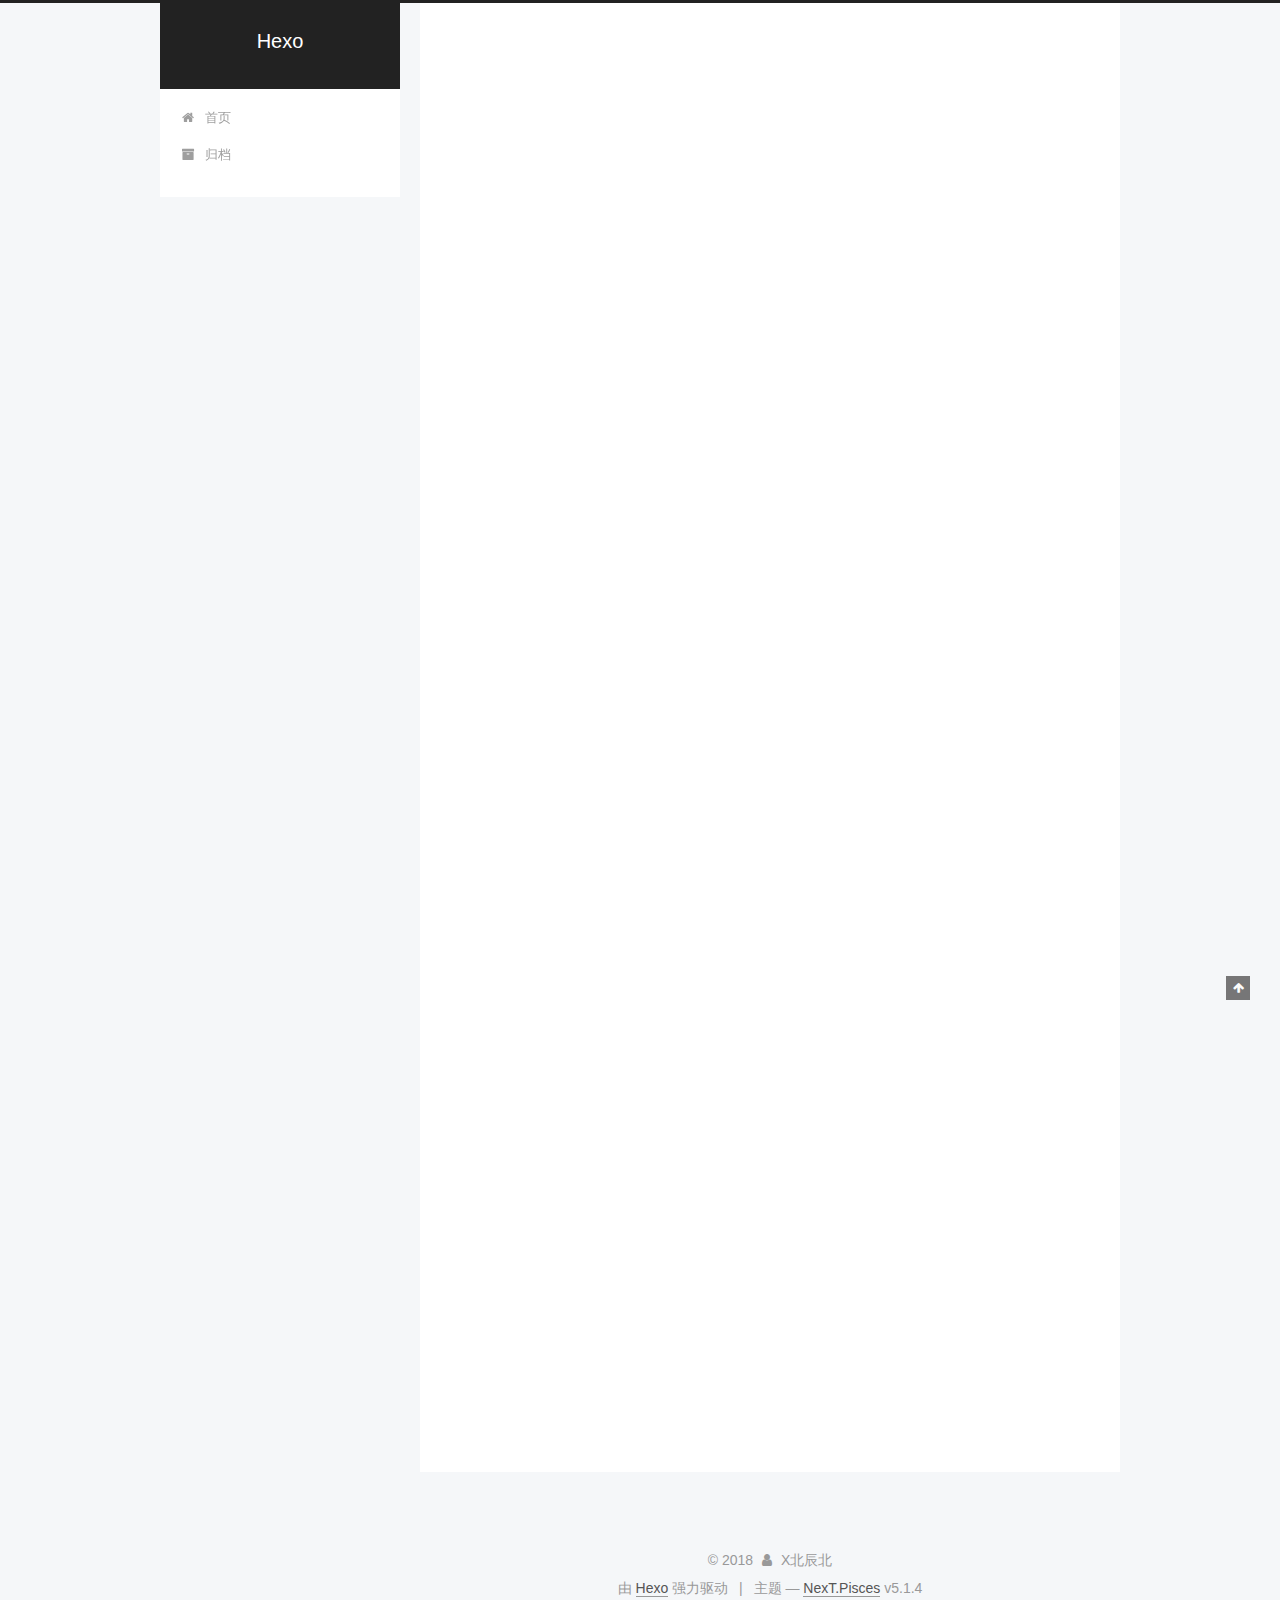
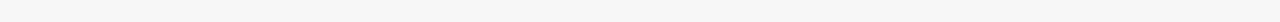
==== commit 1f5b3ef2: "Site updated: 2018-07-04 10:31:28" ====
--- a/index.html
+++ b/index.html
@@ -232,6 +232,125 @@
   
   
   <div class="post-block">
+    <link itemprop="mainEntityOfPage" href="http://yoursite.com/2018/07/04/第二篇文章/">
+
+    <span hidden itemprop="author" itemscope itemtype="http://schema.org/Person">
+      <meta itemprop="name" content="X北辰北">
+      <meta itemprop="description" content="">
+      <meta itemprop="image" content="/uploads/blogphoto1.jpg">
+    </span>
+
+    <span hidden itemprop="publisher" itemscope itemtype="http://schema.org/Organization">
+      <meta itemprop="name" content="Hexo">
+    </span>
+
+    
+      <header class="post-header">
+
+        
+        
+          <h1 class="post-title" itemprop="name headline">
+                
+                <a class="post-title-link" href="/2018/07/04/第二篇文章/" itemprop="url">第二篇文章</a></h1>
+        
+
+        <div class="post-meta">
+          <span class="post-time">
+            
+              <span class="post-meta-item-icon">
+                <i class="fa fa-calendar-o"></i>
+              </span>
+              
+                <span class="post-meta-item-text">发表于</span>
+              
+              <time title="创建于" itemprop="dateCreated datePublished" datetime="2018-07-04T10:30:12+08:00">
+                2018-07-04
+              </time>
+            
+
+            
+
+            
+          </span>
+
+          
+
+          
+            
+          
+
+          
+          
+
+          
+
+          
+
+          
+
+        </div>
+      </header>
+    
+
+    
+    
+    
+    <div class="post-body" itemprop="articleBody">
+
+      
+      
+
+      
+        
+          
+            
+          
+        
+      
+    </div>
+    
+    
+    
+
+    
+
+    
+
+    
+
+    <footer class="post-footer">
+      
+
+      
+
+      
+
+      
+      
+        <div class="post-eof"></div>
+      
+    </footer>
+  </div>
+  
+  
+  
+  </article>
+
+
+    
+      
+
+  
+
+  
+  
+  
+
+  <article class="post post-type-normal" itemscope itemtype="http://schema.org/Article">
+  
+  
+  
+  <div class="post-block">
     <link itemprop="mainEntityOfPage" href="http://yoursite.com/2018/07/04/第一篇文章/">
 
     <span hidden itemprop="author" itemscope itemtype="http://schema.org/Person">
@@ -516,7 +635,7 @@
               
                 <a href="/archives/">
               
-                  <span class="site-state-item-count">2</span>
+                  <span class="site-state-item-count">3</span>
                   <span class="site-state-item-name">日志</span>
                 </a>
               </div>
--- a/css/main.css
+++ b/css/main.css
@@ -1823,7 +1823,7 @@
   width: 4px;
   height: 4px;
   border-radius: 50%;
-  background: #0bb83b;
+  background: #f11dff;
 }
 .links-of-blogroll {
   font-size: 13px;
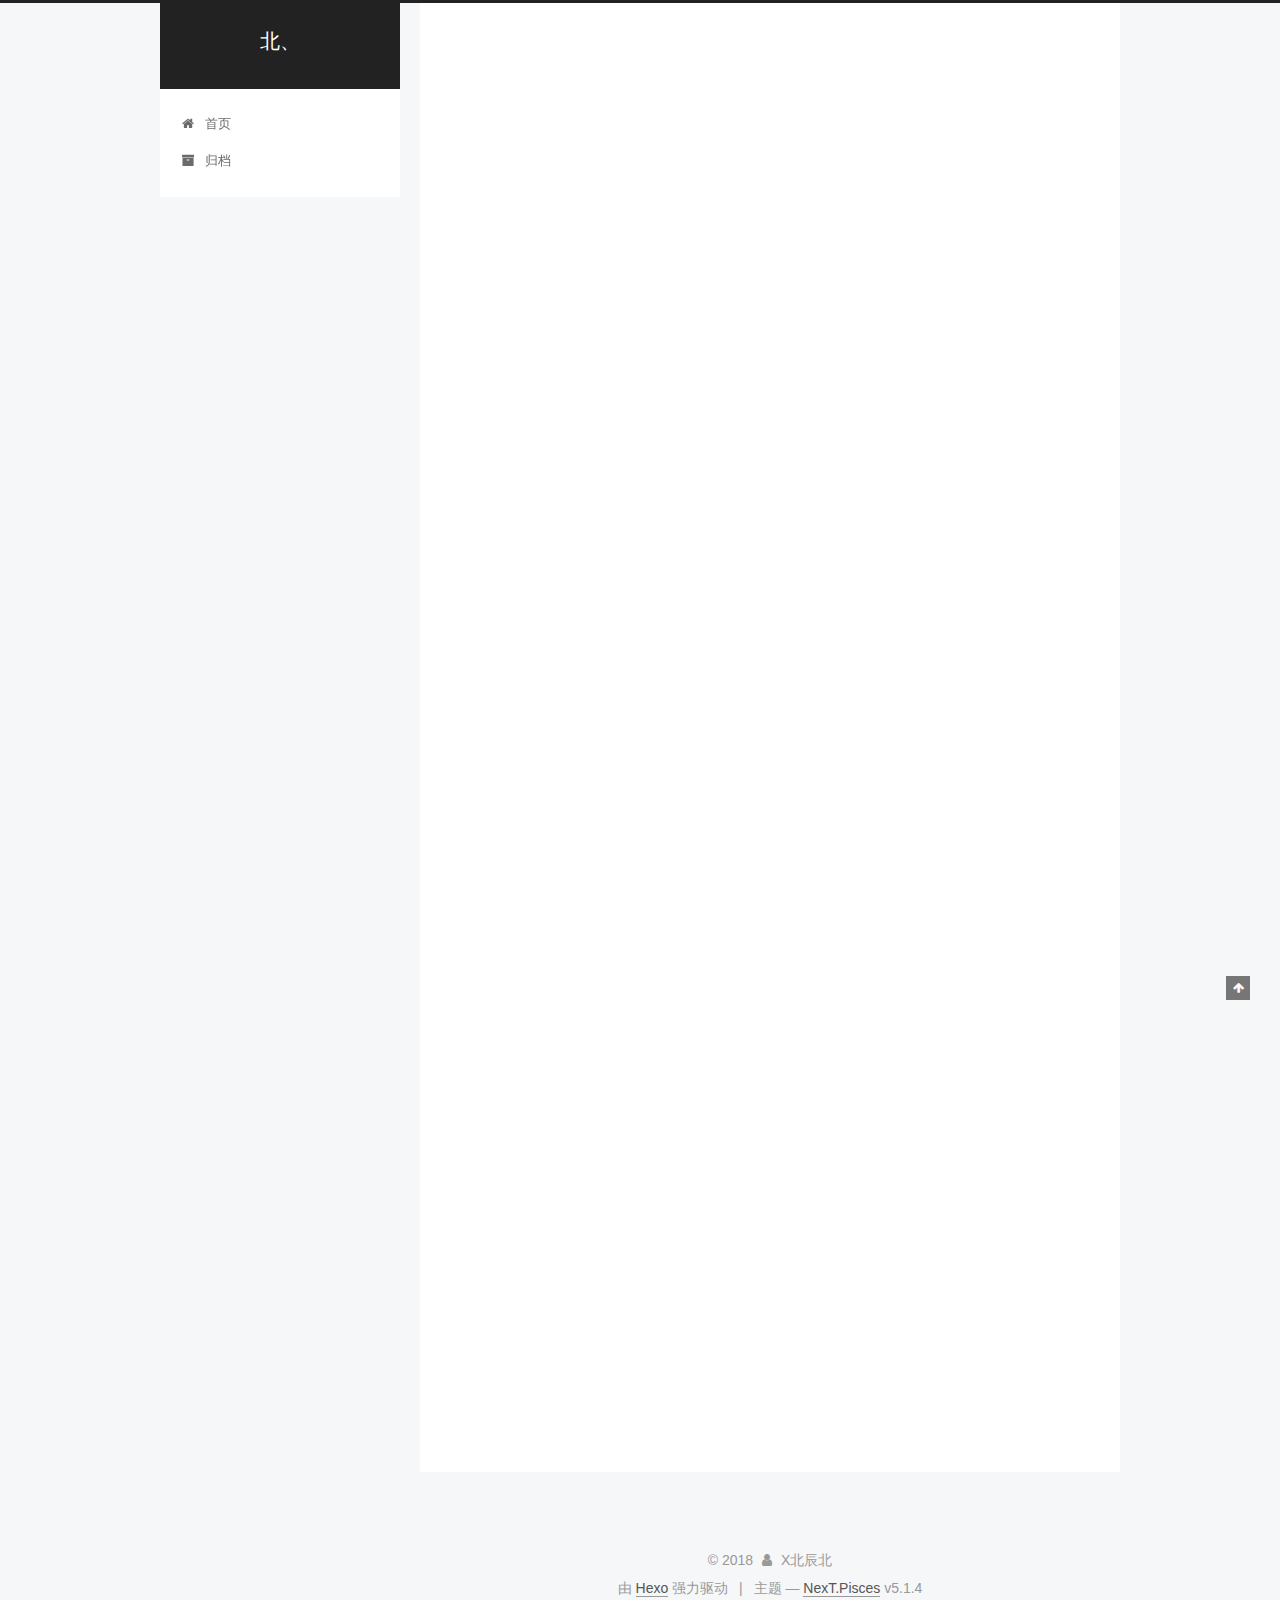
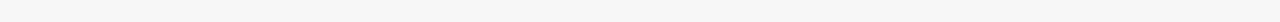
==== commit 91a53a3c: "Site updated: 2018-07-04 13:42:34" ====
--- a/index.html
+++ b/index.html
@@ -81,13 +81,13 @@
 
 <meta name="description" content="站在巨人的肩上">
 <meta property="og:type" content="website">
-<meta property="og:title" content="Hexo">
+<meta property="og:title" content="北、">
 <meta property="og:url" content="http://yoursite.com/index.html">
-<meta property="og:site_name" content="Hexo">
+<meta property="og:site_name" content="北、">
 <meta property="og:description" content="站在巨人的肩上">
 <meta property="og:locale" content="zh-Hans">
 <meta name="twitter:card" content="summary">
-<meta name="twitter:title" content="Hexo">
+<meta name="twitter:title" content="北、">
 <meta name="twitter:description" content="站在巨人的肩上">
 
 
@@ -124,7 +124,7 @@
 
 
 
-  <title>Hexo</title>
+  <title>北、</title>
   
 
 
@@ -155,7 +155,7 @@
     <div class="custom-logo-site-title">
       <a href="/"  class="brand" rel="start">
         <span class="logo-line-before"><i></i></span>
-        <span class="site-title">Hexo</span>
+        <span class="site-title">北、</span>
         <span class="logo-line-after"><i></i></span>
       </a>
     </div>
@@ -241,7 +241,7 @@
     </span>
 
     <span hidden itemprop="publisher" itemscope itemtype="http://schema.org/Organization">
-      <meta itemprop="name" content="Hexo">
+      <meta itemprop="name" content="北、">
     </span>
 
     
@@ -360,7 +360,7 @@
     </span>
 
     <span hidden itemprop="publisher" itemscope itemtype="http://schema.org/Organization">
-      <meta itemprop="name" content="Hexo">
+      <meta itemprop="name" content="北、">
     </span>
 
     
@@ -479,7 +479,7 @@
     </span>
 
     <span hidden itemprop="publisher" itemscope itemtype="http://schema.org/Organization">
-      <meta itemprop="name" content="Hexo">
+      <meta itemprop="name" content="北、">
     </span>
 
     
--- a/css/main.css
+++ b/css/main.css
@@ -1823,7 +1823,7 @@
   width: 4px;
   height: 4px;
   border-radius: 50%;
-  background: #f11dff;
+  background: #ffb698;
 }
 .links-of-blogroll {
   font-size: 13px;
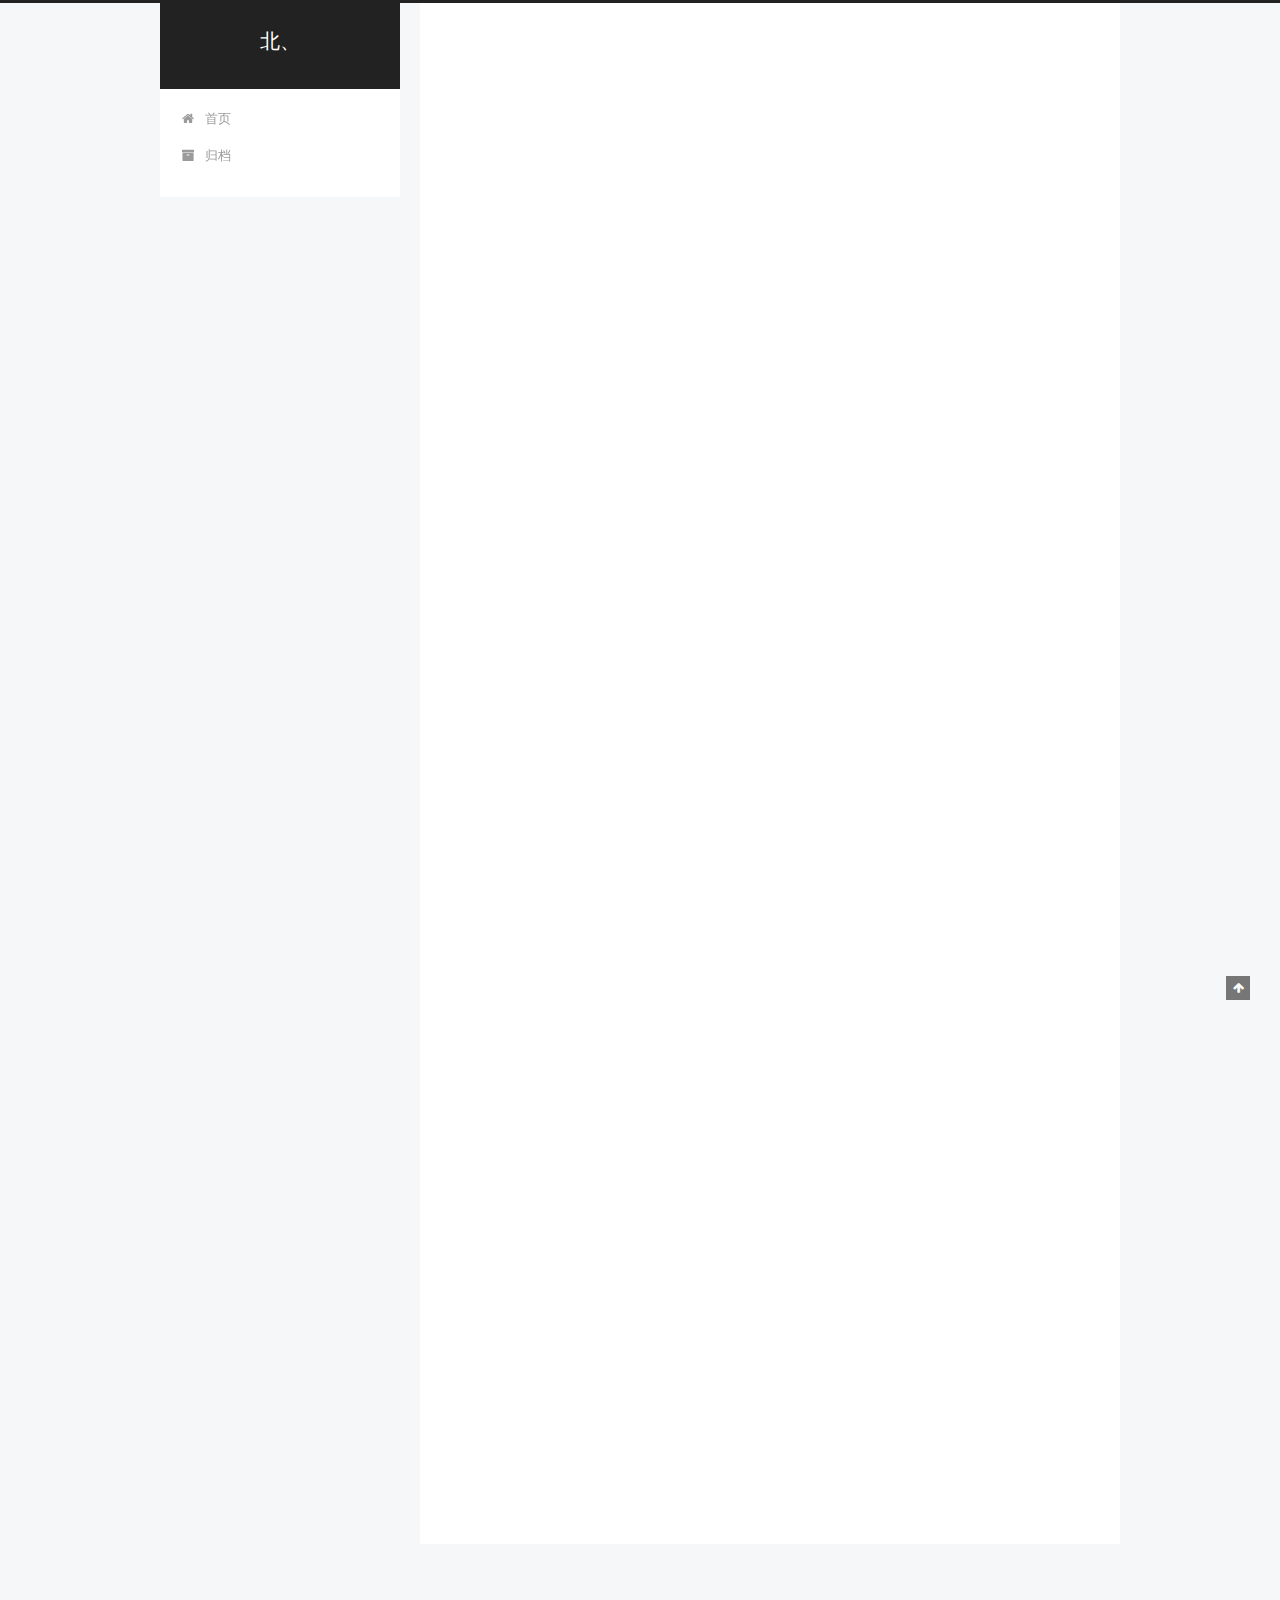
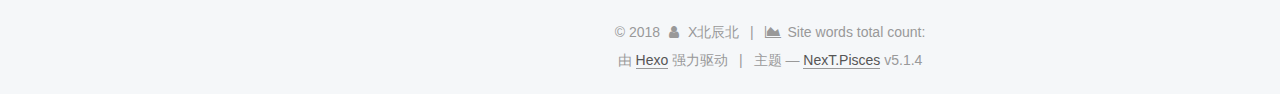
==== commit 54d3f2f9: "Site updated: 2018-07-04 15:32:59" ====
--- a/index.html
+++ b/index.html
@@ -285,6 +285,37 @@
           
 
           
+            <div class="post-wordcount">
+              
+                
+                <span class="post-meta-item-icon">
+                  <i class="fa fa-file-word-o"></i>
+                </span>
+                
+                  <span class="post-meta-item-text">字数统计&#58;</span>
+                
+                <span title="字数统计">
+                  
+                </span>
+              
+
+              
+                <span class="post-meta-divider">|</span>
+              
+
+              
+                <span class="post-meta-item-icon">
+                  <i class="fa fa-clock-o"></i>
+                </span>
+                
+                  <span class="post-meta-item-text">阅读时长 &asymp;</span>
+                
+                <span title="阅读时长">
+                  
+                </span>
+              
+            </div>
+          
 
           
 
@@ -404,6 +435,37 @@
           
 
           
+            <div class="post-wordcount">
+              
+                
+                <span class="post-meta-item-icon">
+                  <i class="fa fa-file-word-o"></i>
+                </span>
+                
+                  <span class="post-meta-item-text">字数统计&#58;</span>
+                
+                <span title="字数统计">
+                  
+                </span>
+              
+
+              
+                <span class="post-meta-divider">|</span>
+              
+
+              
+                <span class="post-meta-item-icon">
+                  <i class="fa fa-clock-o"></i>
+                </span>
+                
+                  <span class="post-meta-item-text">阅读时长 &asymp;</span>
+                
+                <span title="阅读时长">
+                  
+                </span>
+              
+            </div>
+          
 
           
 
@@ -522,6 +584,37 @@
 
           
 
+          
+            <div class="post-wordcount">
+              
+                
+                <span class="post-meta-item-icon">
+                  <i class="fa fa-file-word-o"></i>
+                </span>
+                
+                  <span class="post-meta-item-text">字数统计&#58;</span>
+                
+                <span title="字数统计">
+                  
+                </span>
+              
+
+              
+                <span class="post-meta-divider">|</span>
+              
+
+              
+                <span class="post-meta-item-icon">
+                  <i class="fa fa-clock-o"></i>
+                </span>
+                
+                  <span class="post-meta-item-text">阅读时长 &asymp;</span>
+                
+                <span title="阅读时长">
+                  
+                </span>
+              
+            </div>
           
 
           
@@ -683,6 +776,15 @@
   <span class="author" itemprop="copyrightHolder">X北辰北</span>
 
   
+    <span class="post-meta-divider">|</span>
+    <span class="post-meta-item-icon">
+      <i class="fa fa-area-chart"></i>
+    </span>
+    
+      <span class="post-meta-item-text">Site words total count&#58;</span>
+    
+    <span title="Site words total count"></span>
+  
 </div>
 
 
--- a/css/main.css
+++ b/css/main.css
@@ -1823,7 +1823,7 @@
   width: 4px;
   height: 4px;
   border-radius: 50%;
-  background: #ffb698;
+  background: #70ffff;
 }
 .links-of-blogroll {
   font-size: 13px;
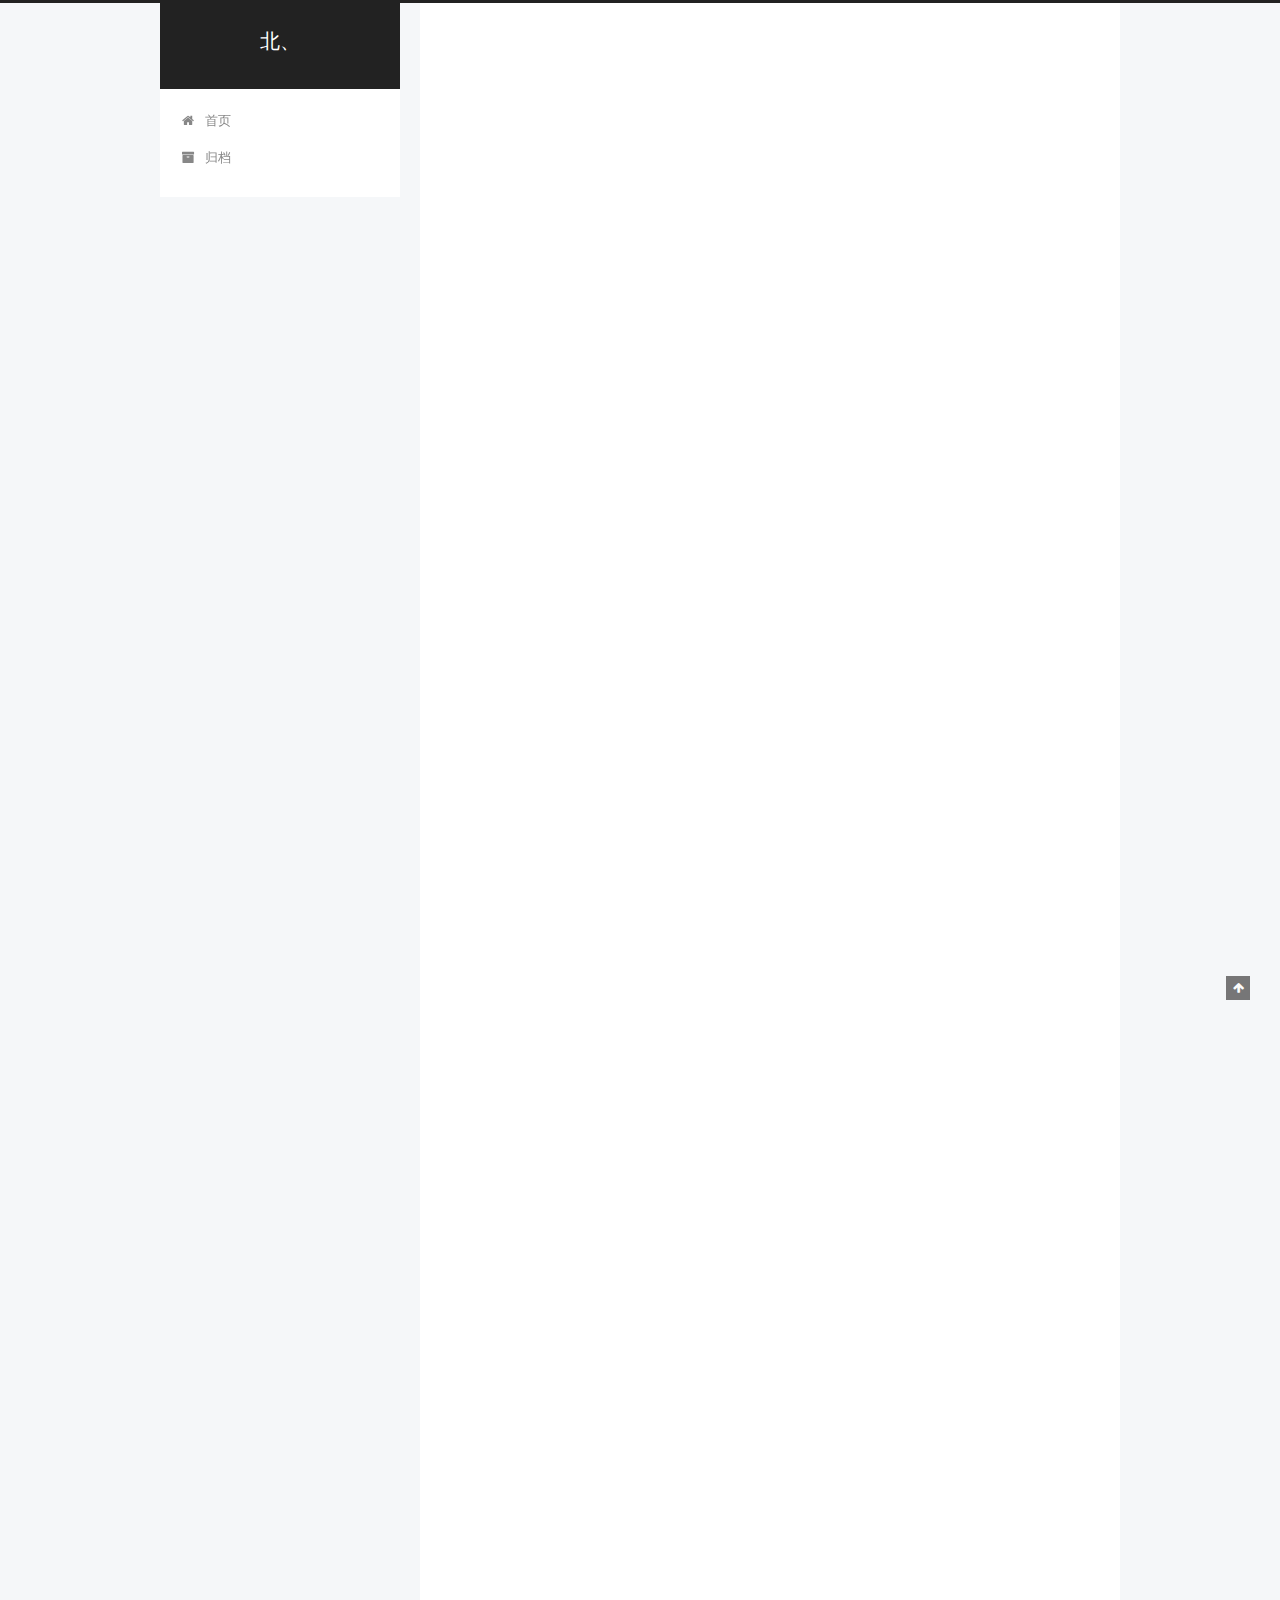
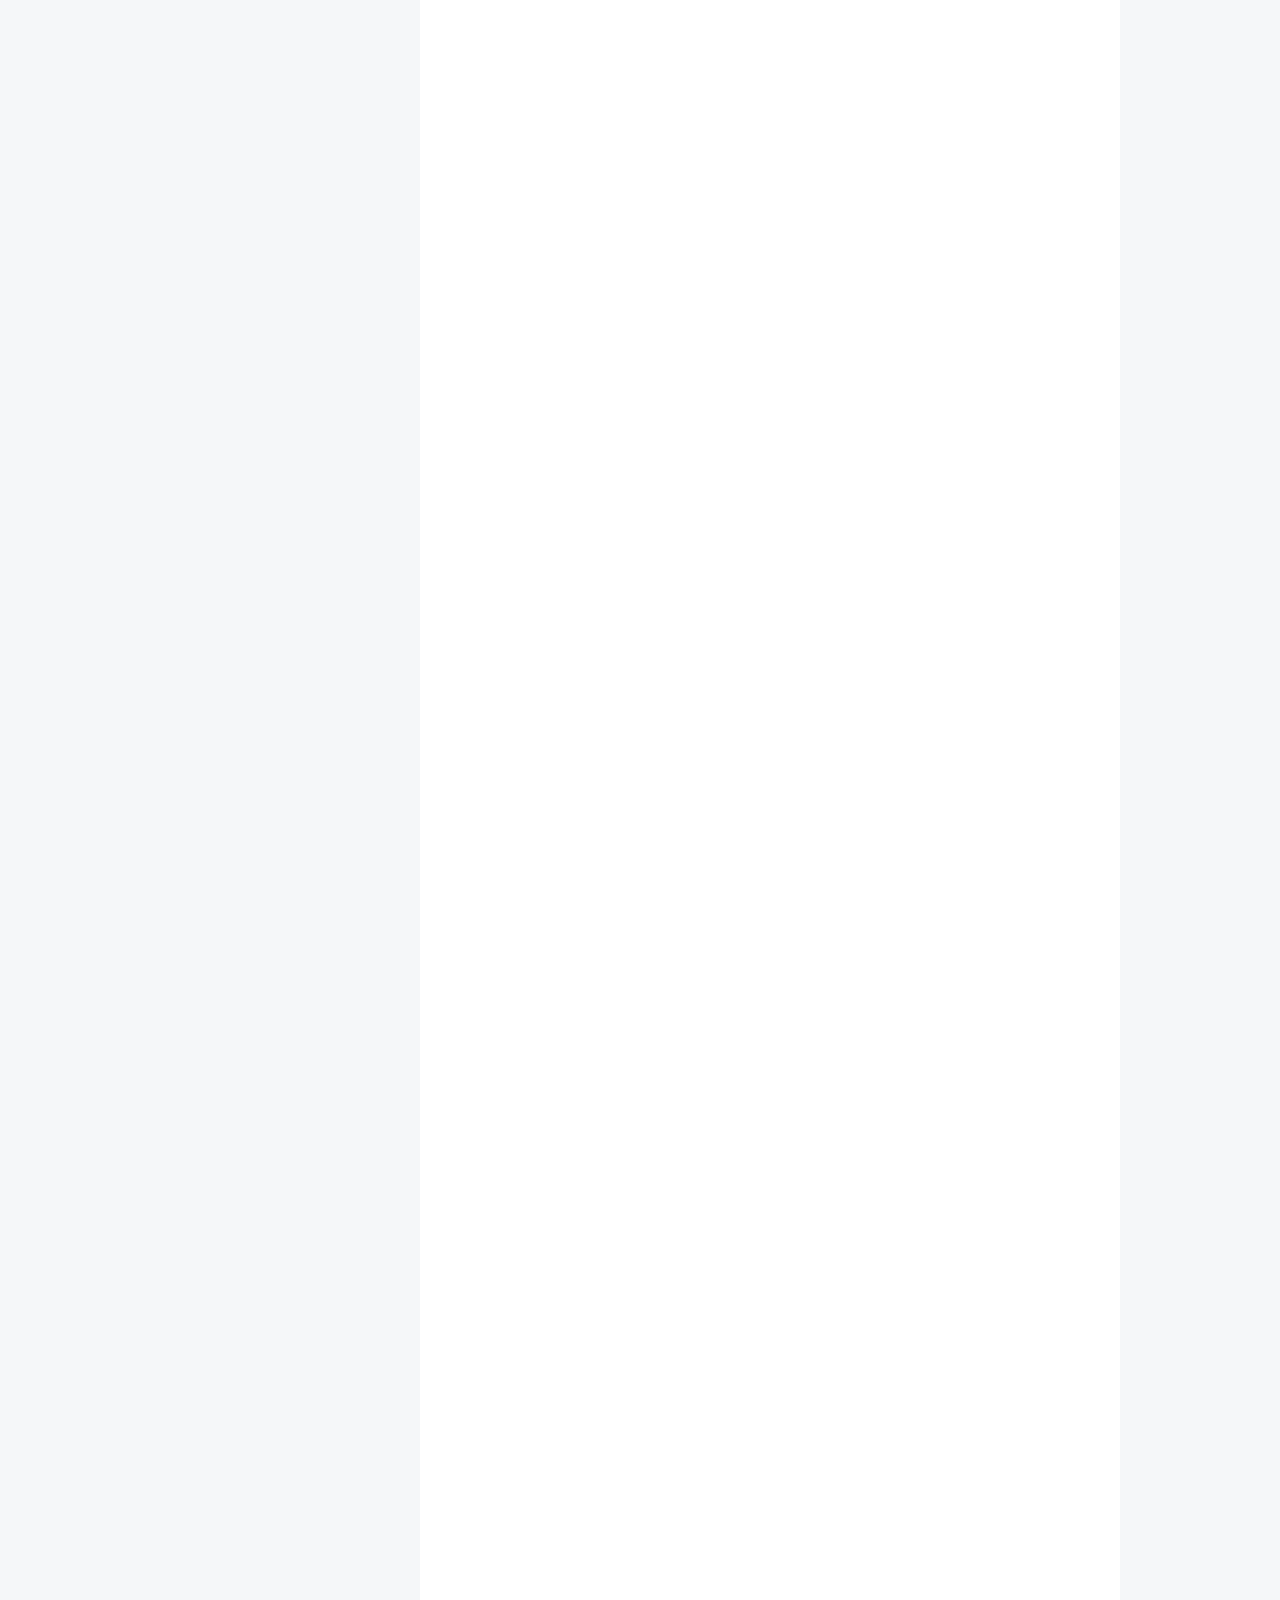
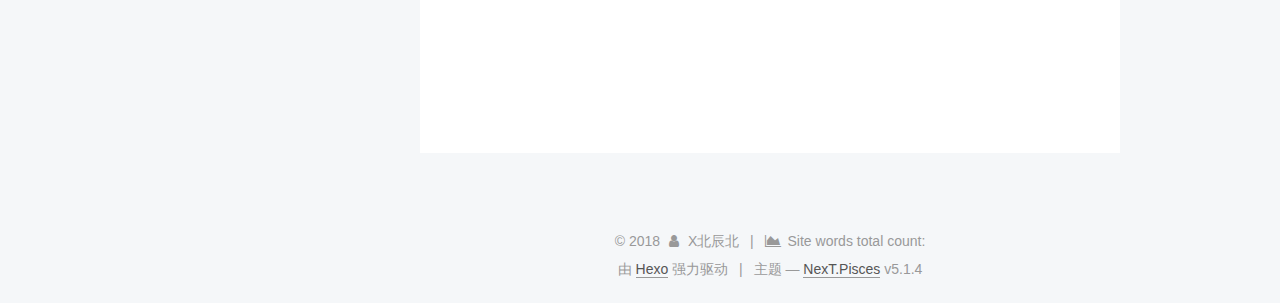
==== commit aef8b4b1: "Site updated: 2018-07-04 15:42:30" ====
--- a/index.html
+++ b/index.html
@@ -295,7 +295,7 @@
                   <span class="post-meta-item-text">字数统计&#58;</span>
                 
                 <span title="字数统计">
-                  
+                  字
                 </span>
               
 
@@ -311,7 +311,7 @@
                   <span class="post-meta-item-text">阅读时长 &asymp;</span>
                 
                 <span title="阅读时长">
-                  
+                  分钟
                 </span>
               
             </div>
@@ -445,7 +445,7 @@
                   <span class="post-meta-item-text">字数统计&#58;</span>
                 
                 <span title="字数统计">
-                  
+                  字
                 </span>
               
 
@@ -461,7 +461,7 @@
                   <span class="post-meta-item-text">阅读时长 &asymp;</span>
                 
                 <span title="阅读时长">
-                  
+                  分钟
                 </span>
               
             </div>
@@ -484,7 +484,29 @@
       
         
           
-            
+            <ul>
+<li>测试文章字数和阅读时长<br>Markdown 语法的目标是：成为一种适用于网络的书写语言。</li>
+</ul>
+<p>Markdown 不是想要取代 HTML，甚至也没有要和它相近，它的语法种类很少，只对应 HTML 标记的一小部分。Markdown 的构想不是要使得 HTML 文档更容易书写。在我看来， HTML 已经很容易写了。Markdown 的理念是，能让文档更容易读、写和随意改。HTML 是一种发布的格式，Markdown 是一种书写的格式。就这样，Markdown 的格式语法只涵盖纯文本可以涵盖的范围。</p>
+<p>不在 Markdown 涵盖范围之内的标签，都可以直接在文档里面用 HTML 撰写。不需要额外标注这是 HTML 或是 Markdown；只要直接加标签就可以了。</p>
+<p>要制约的只有一些 HTML 区块元素――比如 <div>、<table>、<pre>、<p> 等标签，必须在前后加上空行与其它内容区隔开，还要求它们的开始标签与结尾标签不能用制表符或空格来缩进。Markdown 的生成器有足够智能，不会在 HTML 区块标签外加上不必要的 </p><p> 标签。</p>
+<p>例子如下，在 Markdown 文件里加上一段 HTML 表格：</p>
+<p>这是一个普通段落。</p>
+<table><br>    <tr><br>        <td>Foo</td><br>    </tr><br></table>
+
+<p>这是另一个普通段落。<br>请注意，在 HTML 区块标签间的 Markdown 格式语法将不会被处理。比如，你在 HTML 区块内使用 Markdown 样式的<em>强调</em>会没有效果。</p>
+<p>HTML 的区段（行内）标签如 <span>、<cite>、<del> 可以在 Markdown 的段落、列表或是标题里随意使用。依照个人习惯，甚至可以不用 Markdown 格式，而直接采用 HTML 标签来格式化。举例说明：如果比较喜欢 HTML 的 <a> 或 <img> 标签，可以直接使用这些标签，而不用 Markdown 提供的链接或是图像标签语法。</a></del></cite></span></p>
+<p>和处在 HTML 区块标签间不同，Markdown 语法在 HTML 区段标签间是有效的。</p>
+<p>特殊字符自动转换<br>在 HTML 文件中，有两个字符需要特殊处理： &lt; 和 &amp; 。 &lt; 符号用于起始标签，&amp; 符号则用于标记 HTML 实体，如果你只是想要显示这些字符的原型，你必须要使用实体的形式，像是 &lt; 和 &amp;。</p>
+<p>&amp; 字符尤其让网络文档编写者受折磨，如果你要打「AT&amp;T」 ，你必须要写成「AT&amp;T」。而网址中的 &amp; 字符也要转换。比如你要链接到：</p>
+<p><a href="http://images.google.com/images?num=30&amp;q=larry+bird" target="_blank" rel="noopener">http://images.google.com/images?num=30&amp;q=larry+bird</a></p>
+<p>你必须要把网址转换写为：</p>
+<p><a href="http://images.google.com/images?num=30&amp;q=larry+bird" target="_blank" rel="noopener">http://images.google.com/images?num=30&amp;q=larry+bird</a></p>
+<p>才能放到链接标签的 href 属性里。不用说也知道这很容易忽略，这也可能是 HTML 标准检验所检查到的错误中，数量最多的。</p>
+<p>Markdown 让你可以自然地书写字符，需要转换的由它来处理好了。如果你使用的 &amp; 字符是 HTML 字符实体的一部分，它会保留原状，否则它会被转换成 &amp;。</p>
+<p>所以你如果要在文档中插入一个版权符号©，你可以这样写：</p>
+<p>&copy;</p>
+</pre></table></div></p>
           
         
       
@@ -595,7 +617,7 @@
                   <span class="post-meta-item-text">字数统计&#58;</span>
                 
                 <span title="字数统计">
-                  
+                  字
                 </span>
               
 
@@ -611,7 +633,7 @@
                   <span class="post-meta-item-text">阅读时长 &asymp;</span>
                 
                 <span title="阅读时长">
-                  
+                  分钟
                 </span>
               
             </div>
--- a/css/main.css
+++ b/css/main.css
@@ -1823,7 +1823,7 @@
   width: 4px;
   height: 4px;
   border-radius: 50%;
-  background: #70ffff;
+  background: #0ed760;
 }
 .links-of-blogroll {
   font-size: 13px;
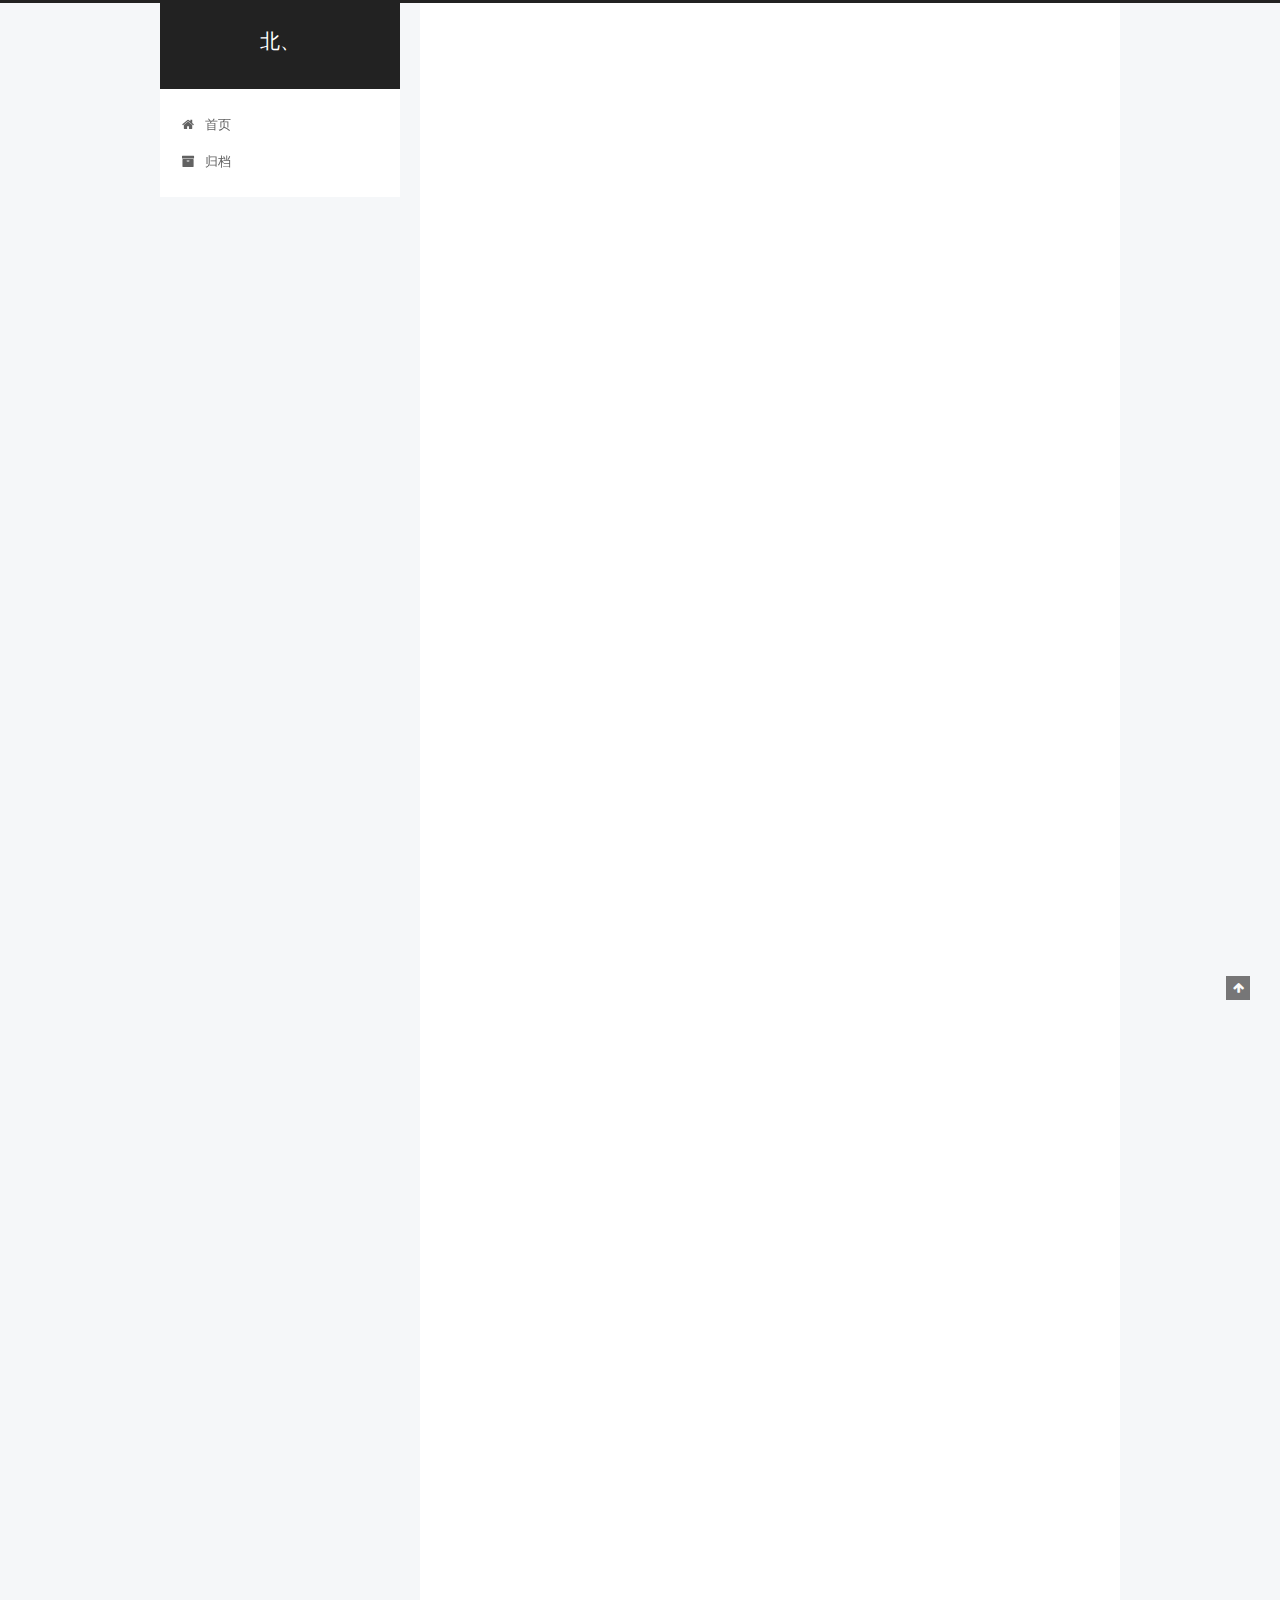
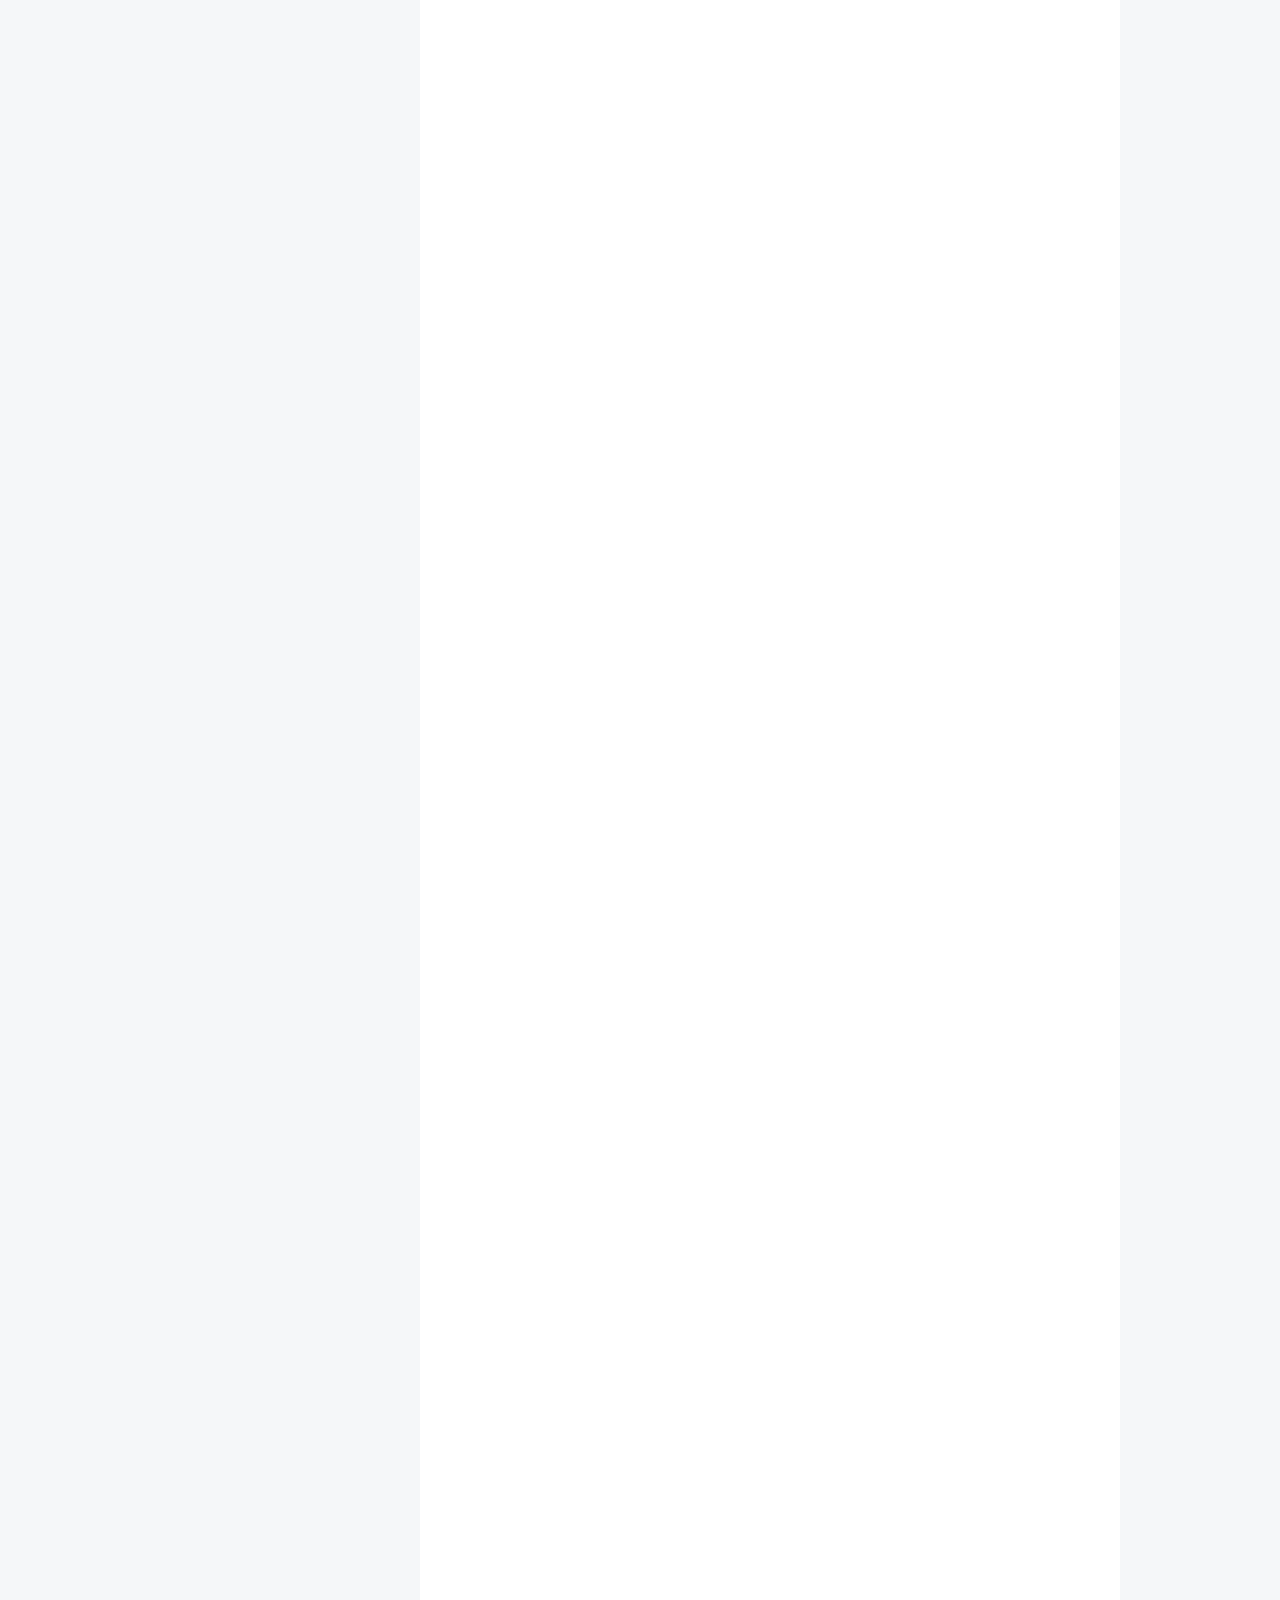
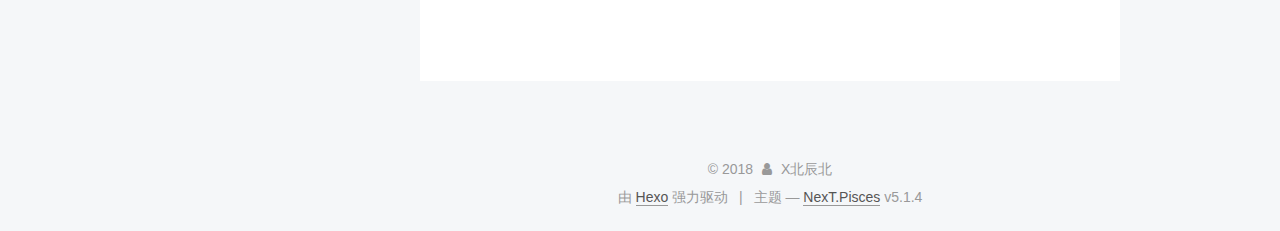
==== commit 21e8c0e0: "Site updated: 2018-07-04 15:45:51" ====
--- a/index.html
+++ b/index.html
@@ -285,37 +285,6 @@
           
 
           
-            <div class="post-wordcount">
-              
-                
-                <span class="post-meta-item-icon">
-                  <i class="fa fa-file-word-o"></i>
-                </span>
-                
-                  <span class="post-meta-item-text">字数统计&#58;</span>
-                
-                <span title="字数统计">
-                  字
-                </span>
-              
-
-              
-                <span class="post-meta-divider">|</span>
-              
-
-              
-                <span class="post-meta-item-icon">
-                  <i class="fa fa-clock-o"></i>
-                </span>
-                
-                  <span class="post-meta-item-text">阅读时长 &asymp;</span>
-                
-                <span title="阅读时长">
-                  分钟
-                </span>
-              
-            </div>
-          
 
           
 
@@ -434,37 +403,6 @@
 
           
 
-          
-            <div class="post-wordcount">
-              
-                
-                <span class="post-meta-item-icon">
-                  <i class="fa fa-file-word-o"></i>
-                </span>
-                
-                  <span class="post-meta-item-text">字数统计&#58;</span>
-                
-                <span title="字数统计">
-                  字
-                </span>
-              
-
-              
-                <span class="post-meta-divider">|</span>
-              
-
-              
-                <span class="post-meta-item-icon">
-                  <i class="fa fa-clock-o"></i>
-                </span>
-                
-                  <span class="post-meta-item-text">阅读时长 &asymp;</span>
-                
-                <span title="阅读时长">
-                  分钟
-                </span>
-              
-            </div>
           
 
           
@@ -607,37 +545,6 @@
           
 
           
-            <div class="post-wordcount">
-              
-                
-                <span class="post-meta-item-icon">
-                  <i class="fa fa-file-word-o"></i>
-                </span>
-                
-                  <span class="post-meta-item-text">字数统计&#58;</span>
-                
-                <span title="字数统计">
-                  字
-                </span>
-              
-
-              
-                <span class="post-meta-divider">|</span>
-              
-
-              
-                <span class="post-meta-item-icon">
-                  <i class="fa fa-clock-o"></i>
-                </span>
-                
-                  <span class="post-meta-item-text">阅读时长 &asymp;</span>
-                
-                <span title="阅读时长">
-                  分钟
-                </span>
-              
-            </div>
-          
 
           
 
@@ -798,15 +705,6 @@
   <span class="author" itemprop="copyrightHolder">X北辰北</span>
 
   
-    <span class="post-meta-divider">|</span>
-    <span class="post-meta-item-icon">
-      <i class="fa fa-area-chart"></i>
-    </span>
-    
-      <span class="post-meta-item-text">Site words total count&#58;</span>
-    
-    <span title="Site words total count"></span>
-  
 </div>
 
 
--- a/css/main.css
+++ b/css/main.css
@@ -1823,7 +1823,7 @@
   width: 4px;
   height: 4px;
   border-radius: 50%;
-  background: #0ed760;
+  background: #ff38ff;
 }
 .links-of-blogroll {
   font-size: 13px;
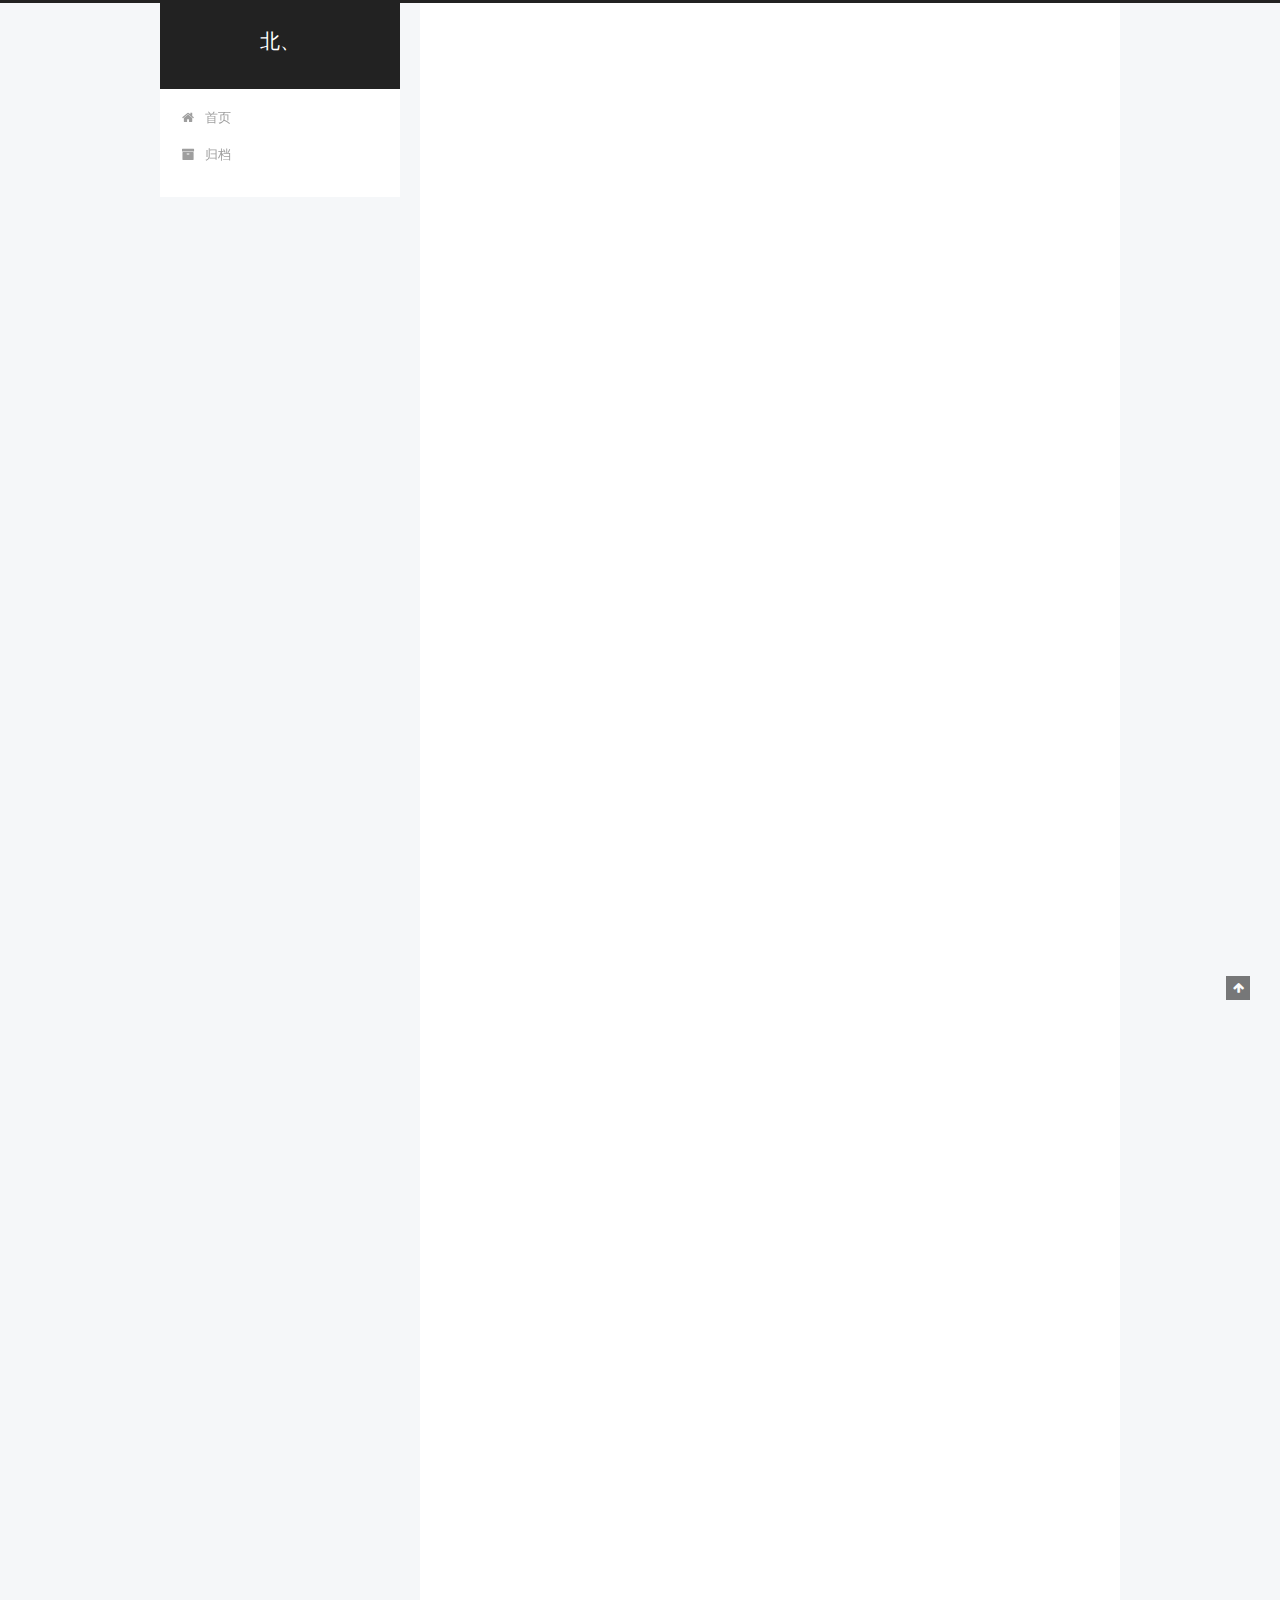
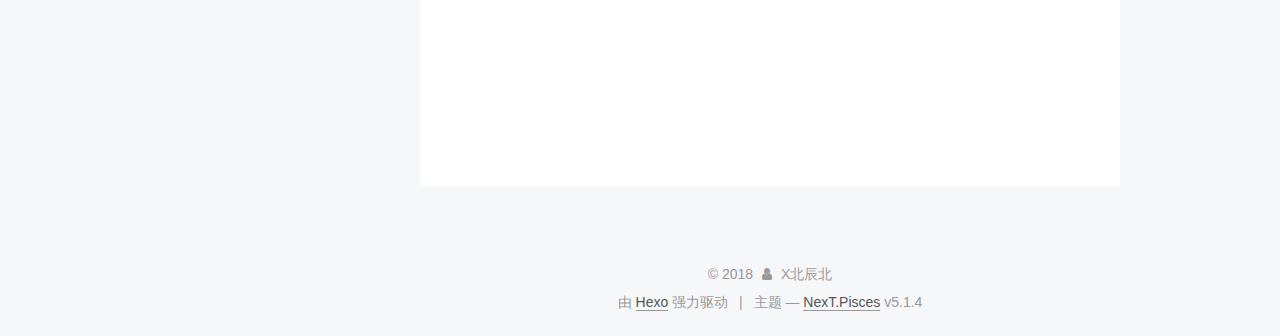
==== commit 8bbdec05: "Site updated: 2018-07-04 16:11:16" ====
--- a/index.html
+++ b/index.html
@@ -421,31 +421,17 @@
 
       
         
-          
-            <ul>
+          <ul>
 <li>测试文章字数和阅读时长<br>Markdown 语法的目标是：成为一种适用于网络的书写语言。</li>
 </ul>
 <p>Markdown 不是想要取代 HTML，甚至也没有要和它相近，它的语法种类很少，只对应 HTML 标记的一小部分。Markdown 的构想不是要使得 HTML 文档更容易书写。在我看来， HTML 已经很容易写了。Markdown 的理念是，能让文档更容易读、写和随意改。HTML 是一种发布的格式，Markdown 是一种书写的格式。就这样，Markdown 的格式语法只涵盖纯文本可以涵盖的范围。</p>
-<p>不在 Markdown 涵盖范围之内的标签，都可以直接在文档里面用 HTML 撰写。不需要额外标注这是 HTML 或是 Markdown；只要直接加标签就可以了。</p>
-<p>要制约的只有一些 HTML 区块元素――比如 <div>、<table>、<pre>、<p> 等标签，必须在前后加上空行与其它内容区隔开，还要求它们的开始标签与结尾标签不能用制表符或空格来缩进。Markdown 的生成器有足够智能，不会在 HTML 区块标签外加上不必要的 </p><p> 标签。</p>
-<p>例子如下，在 Markdown 文件里加上一段 HTML 表格：</p>
-<p>这是一个普通段落。</p>
-<table><br>    <tr><br>        <td>Foo</td><br>    </tr><br></table>
-
-<p>这是另一个普通段落。<br>请注意，在 HTML 区块标签间的 Markdown 格式语法将不会被处理。比如，你在 HTML 区块内使用 Markdown 样式的<em>强调</em>会没有效果。</p>
-<p>HTML 的区段（行内）标签如 <span>、<cite>、<del> 可以在 Markdown 的段落、列表或是标题里随意使用。依照个人习惯，甚至可以不用 Markdown 格式，而直接采用 HTML 标签来格式化。举例说明：如果比较喜欢 HTML 的 <a> 或 <img> 标签，可以直接使用这些标签，而不用 Markdown 提供的链接或是图像标签语法。</a></del></cite></span></p>
-<p>和处在 HTML 区块标签间不同，Markdown 语法在 HTML 区段标签间是有效的。</p>
-<p>特殊字符自动转换<br>在 HTML 文件中，有两个字符需要特殊处理： &lt; 和 &amp; 。 &lt; 符号用于起始标签，&amp; 符号则用于标记 HTML 实体，如果你只是想要显示这些字符的原型，你必须要使用实体的形式，像是 &lt; 和 &amp;。</p>
-<p>&amp; 字符尤其让网络文档编写者受折磨，如果你要打「AT&amp;T」 ，你必须要写成「AT&amp;T」。而网址中的 &amp; 字符也要转换。比如你要链接到：</p>
-<p><a href="http://images.google.com/images?num=30&amp;q=larry+bird" target="_blank" rel="noopener">http://images.google.com/images?num=30&amp;q=larry+bird</a></p>
-<p>你必须要把网址转换写为：</p>
-<p><a href="http://images.google.com/images?num=30&amp;q=larry+bird" target="_blank" rel="noopener">http://images.google.com/images?num=30&amp;q=larry+bird</a></p>
-<p>才能放到链接标签的 href 属性里。不用说也知道这很容易忽略，这也可能是 HTML 标准检验所检查到的错误中，数量最多的。</p>
-<p>Markdown 让你可以自然地书写字符，需要转换的由它来处理好了。如果你使用的 &amp; 字符是 HTML 字符实体的一部分，它会保留原状，否则它会被转换成 &amp;。</p>
-<p>所以你如果要在文档中插入一个版权符号©，你可以这样写：</p>
-<p>&copy;</p>
-</pre></table></div></p>
-          
+          <!--noindex-->
+          <div class="post-button text-center">
+            <a class="btn" href="/2018/07/04/第一篇文章/#more" rel="contents">
+              阅读全文 &raquo;
+            </a>
+          </div>
+          <!--/noindex-->
         
       
     </div>
--- a/css/main.css
+++ b/css/main.css
@@ -1823,7 +1823,7 @@
   width: 4px;
   height: 4px;
   border-radius: 50%;
-  background: #ff38ff;
+  background: #901fff;
 }
 .links-of-blogroll {
   font-size: 13px;
